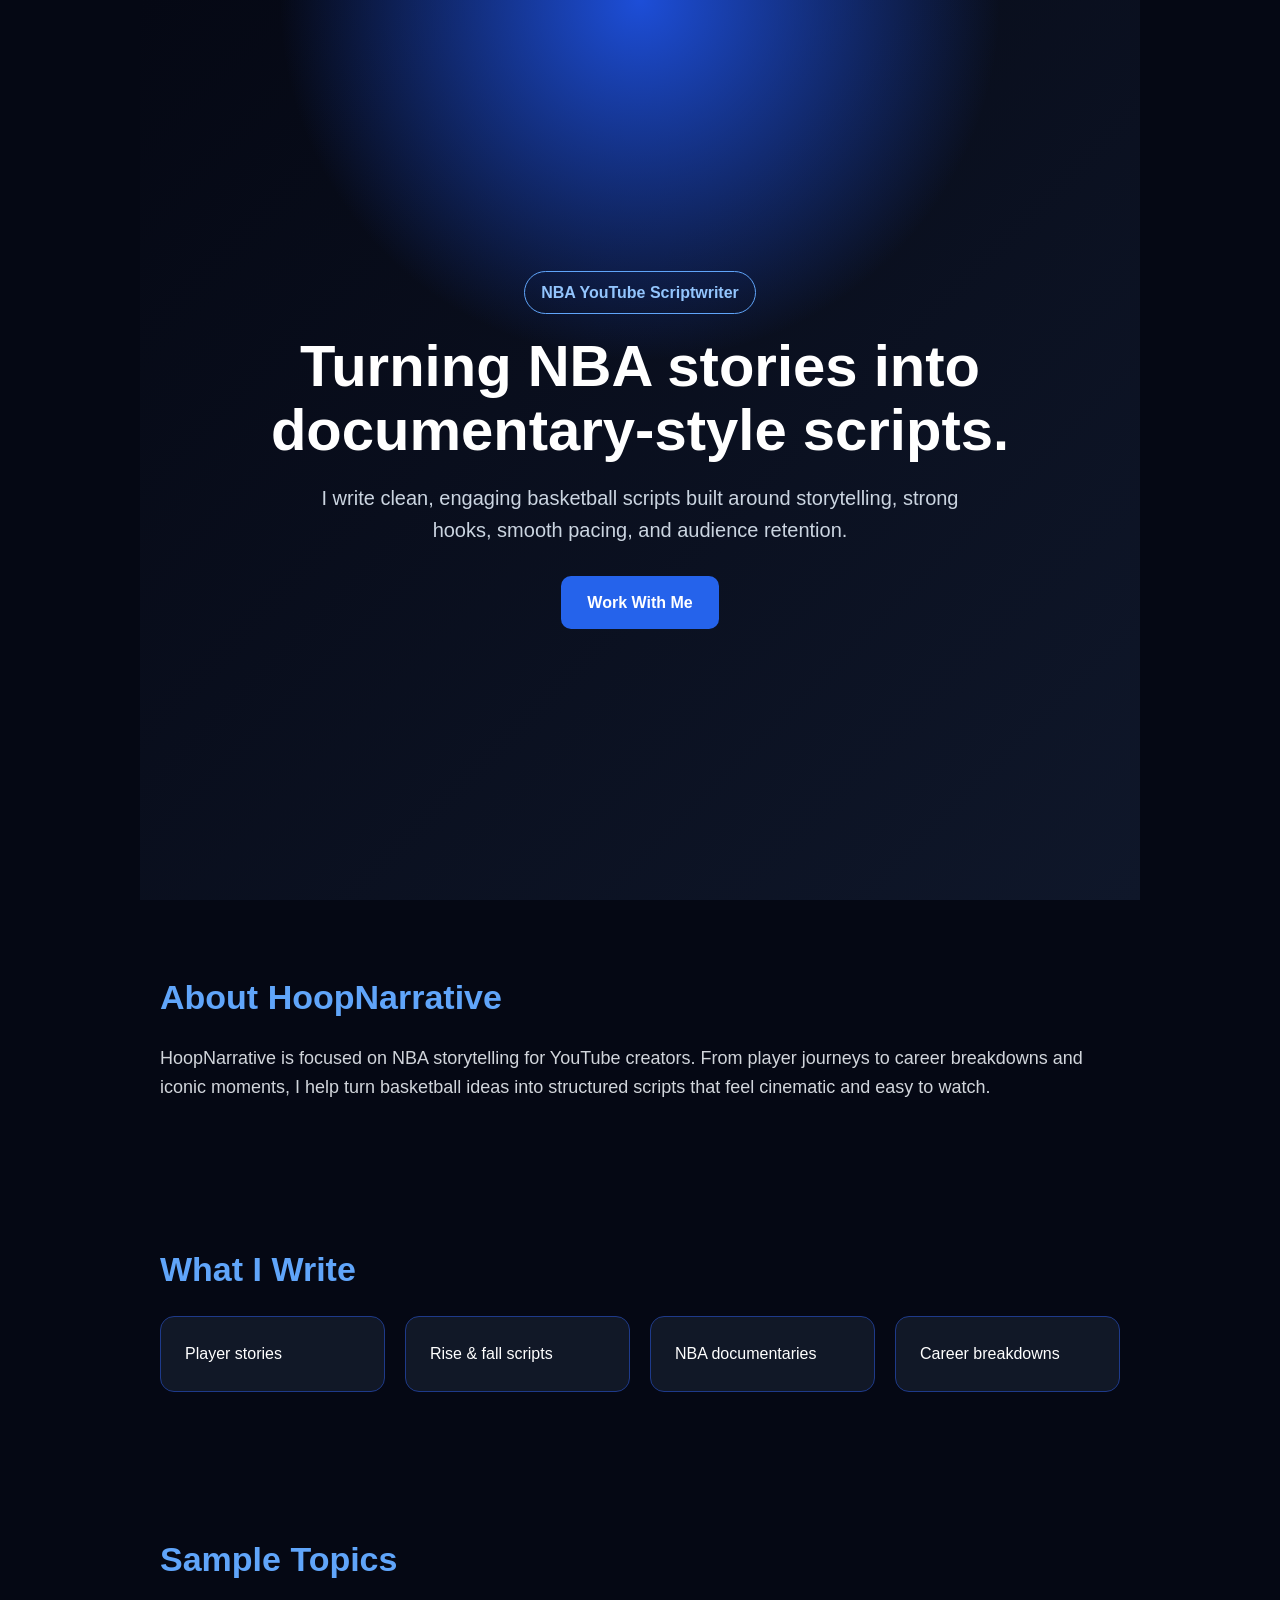
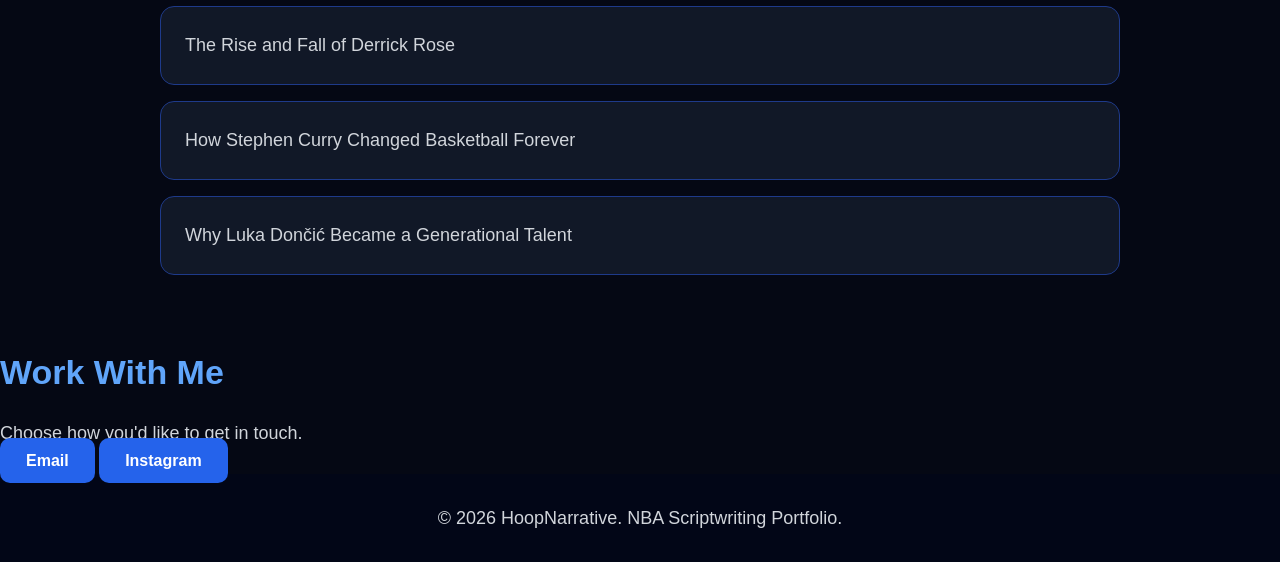
==== index.html @ 50fd82e4 "Update index.html" ====
<!DOCTYPE html>
<html lang="en">
<head>
  <meta charset="UTF-8" />
  <meta name="viewport" content="width=device-width, initial-scale=1.0" />
  <title>HoopNarrative | NBA Scriptwriter</title>
  <link rel="stylesheet" href="style.css" />
</head>
<body>

  <section class="hero">
    <div class="badge">NBA YouTube Scriptwriter</div>
    <h1>Turning NBA stories into documentary-style scripts.</h1>
    <p>
      I write clean, engaging basketball scripts built around storytelling,
      strong hooks, smooth pacing, and audience retention.
    </p>
    <a href="mailto:your-email@gmail.com" class="btn">Work With Me</a>
  </section>

  <section class="about">
    <h2>About HoopNarrative</h2>
    <p>
      HoopNarrative is focused on NBA storytelling for YouTube creators.
      From player journeys to career breakdowns and iconic moments, I help turn
      basketball ideas into structured scripts that feel cinematic and easy to watch.
    </p>
  </section>

  <section>
    <h2>What I Write</h2>
    <div class="grid">
      <div class="card">Player stories</div>
      <div class="card">Rise & fall scripts</div>
      <div class="card">NBA documentaries</div>
      <div class="card">Career breakdowns</div>
    </div>
  </section>

  <section>
    <h2>Sample Topics</h2>
    <div class="samples">
      <p>The Rise and Fall of Derrick Rose</p>
      <p>How Stephen Curry Changed Basketball Forever</p>
      <p>Why Luka Dončić Became a Generational Talent</p>
    </div>
  </section>

  <h2 id="contact">Work With Me</h2>
<p>Choose how you'd like to get in touch.</p>

<div class="contact-buttons">
    <a href="mailto:YOUR_EMAIL@gmail.com" class="btn">Email</a>
    <a href="https://instagram.com/YOURUSERNAME" target="_blank" class="btn secondary">Instagram</a>
</div>

  <footer>
    <p>© 2026 HoopNarrative. NBA Scriptwriting Portfolio.</p>
  </footer>

</body>
</html>
---- style.css ----
* {
  margin: 0;
  padding: 0;
  box-sizing: border-box;
}

body {
  font-family: Arial, sans-serif;
  background: #050814;
  color: white;
  line-height: 1.6;
}

.hero {
  min-height: 100vh;
  padding: 80px 20px;
  display: flex;
  flex-direction: column;
  justify-content: center;
  align-items: center;
  text-align: center;
  background:
    radial-gradient(circle at top, #1d4ed8 0%, transparent 35%),
    linear-gradient(135deg, #050814, #0f172a);
}

.badge {
  padding: 8px 16px;
  border: 1px solid #60a5fa;
  border-radius: 999px;
  color: #93c5fd;
  margin-bottom: 20px;
  font-weight: bold;
}

h1 {
  font-size: 58px;
  max-width: 900px;
  line-height: 1.1;
  margin-bottom: 20px;
}

.hero p {
  max-width: 650px;
  font-size: 20px;
  color: #cbd5e1;
  margin-bottom: 30px;
}

.btn {
  background: #2563eb;
  color: white;
  text-decoration: none;
  padding: 14px 26px;
  border-radius: 10px;
  font-weight: bold;
}

section {
  max-width: 1000px;
  margin: auto;
  padding: 70px 20px;
}

h2 {
  font-size: 34px;
  margin-bottom: 20px;
  color: #60a5fa;
}

p {
  font-size: 18px;
  color: #d1d5db;
}

.grid {
  display: grid;
  grid-template-columns: repeat(auto-fit, minmax(220px, 1fr));
  gap: 20px;
}

.card, .samples p {
  background: #111827;
  border: 1px solid #1e3a8a;
  padding: 24px;
  border-radius: 14px;
}

.samples {
  display: grid;
  gap: 16px;
}

.contact {
  text-align: center;
}

footer {
  text-align: center;
  padding: 30px;
  background: #020617;
}

@media (max-width: 700px) {
  h1 {
    font-size: 38px;
  }

  .hero p {
    font-size: 17px;
  }
}
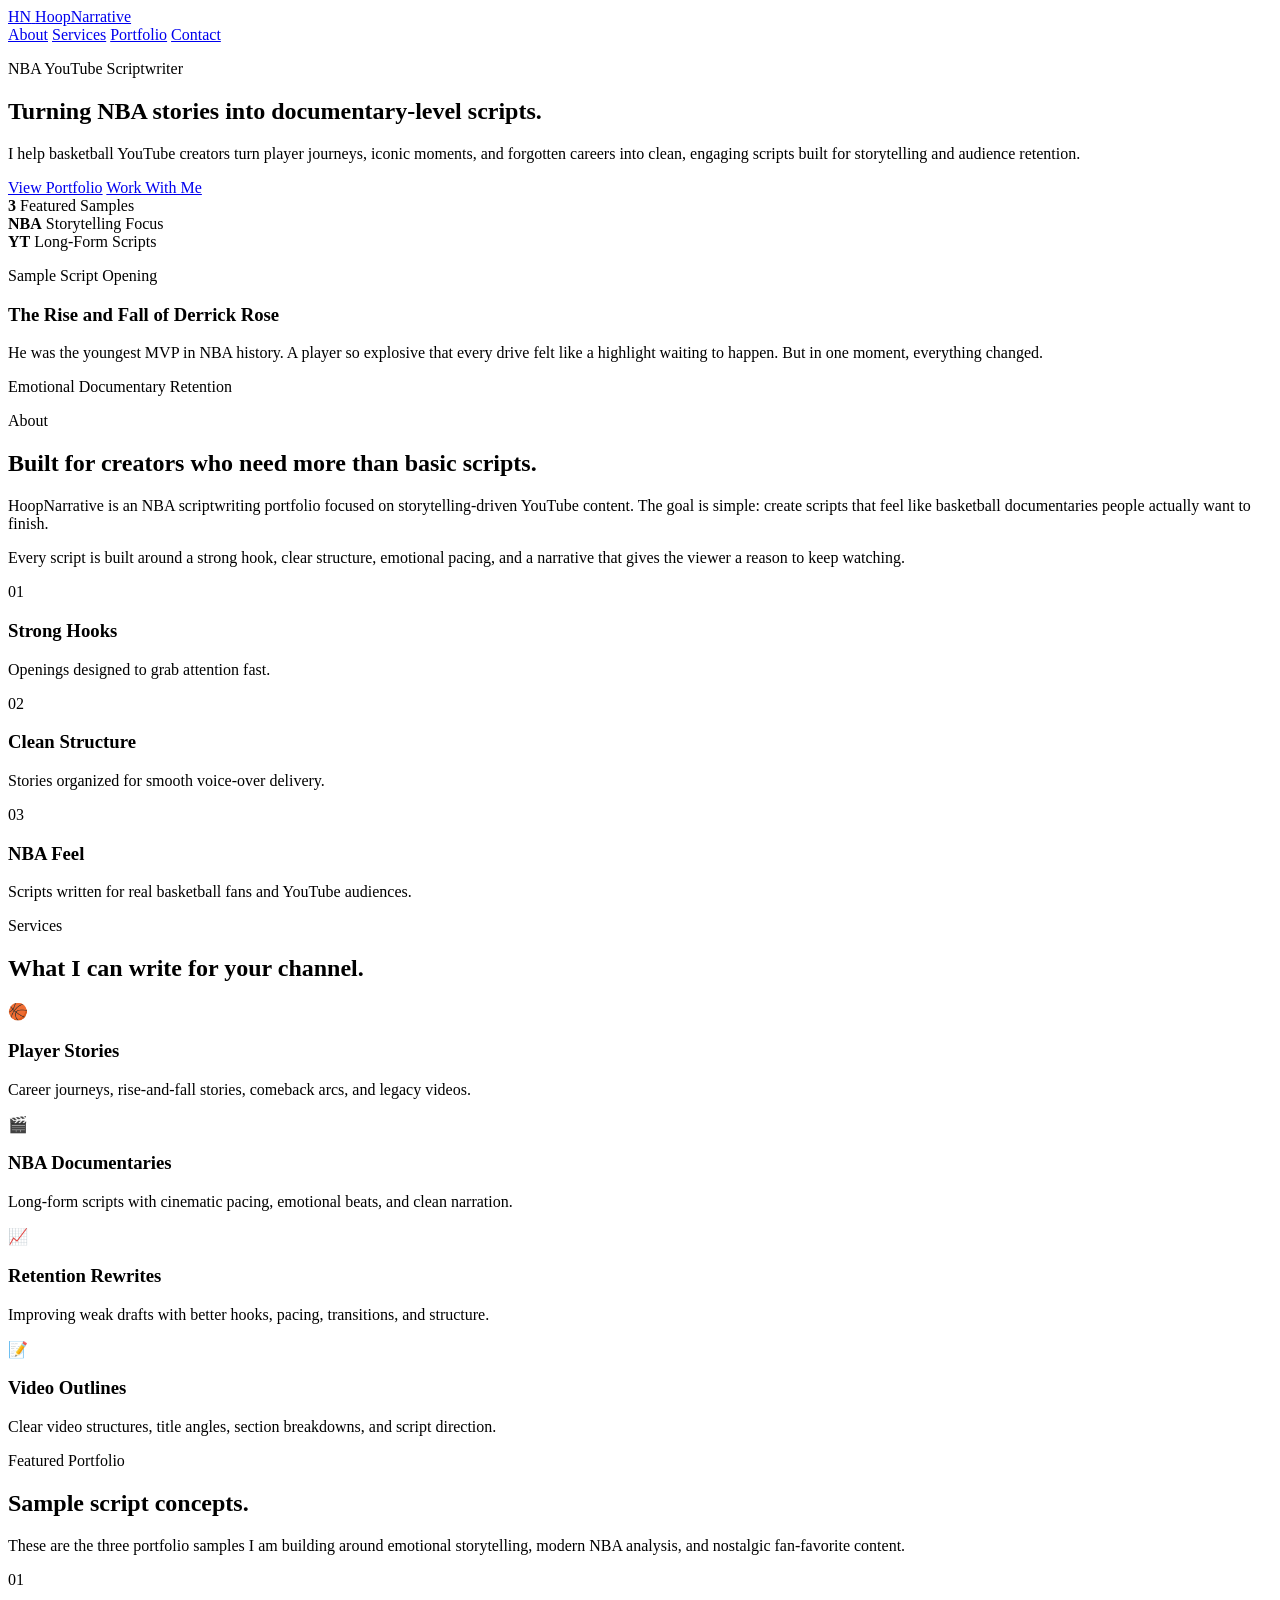
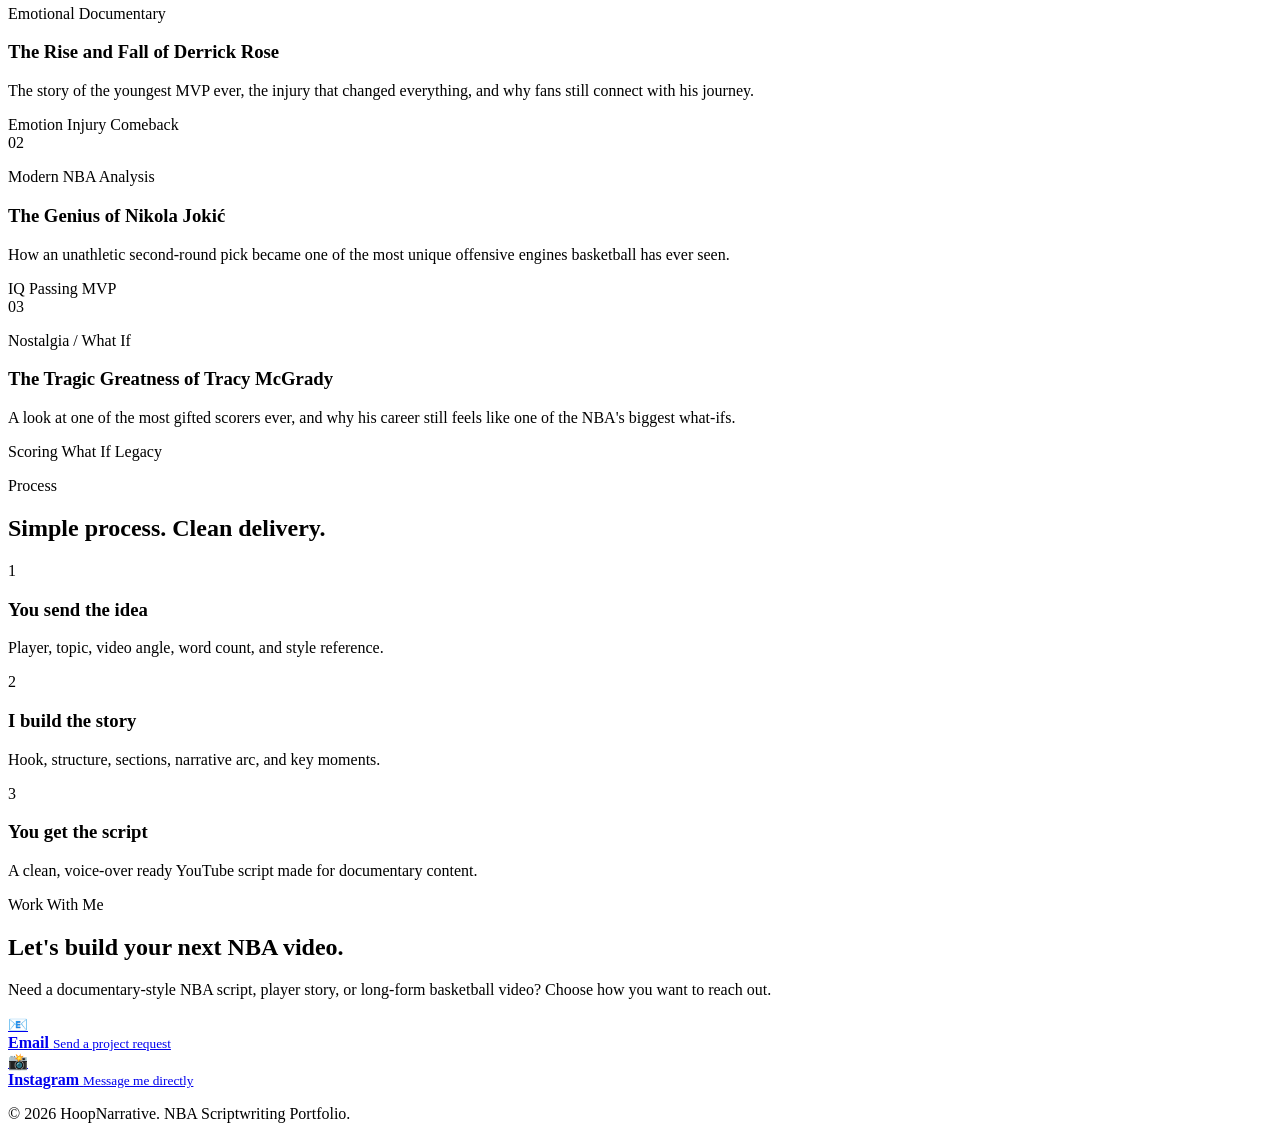
==== commit 14f96d6c: "Update index.html" ====
--- a/index.html
+++ b/index.html
@@ -3,60 +3,311 @@
 <head>
   <meta charset="UTF-8" />
   <meta name="viewport" content="width=device-width, initial-scale=1.0" />
+
   <title>HoopNarrative | NBA Scriptwriter</title>
+  <meta name="description" content="NBA scriptwriter focused on storytelling-driven YouTube videos, documentary scripts, player stories, and high-retention basketball content." />
+
   <link rel="stylesheet" href="style.css" />
 </head>
+
 <body>
-
-  <section class="hero">
-    <div class="badge">NBA YouTube Scriptwriter</div>
-    <h1>Turning NBA stories into documentary-style scripts.</h1>
-    <p>
-      I write clean, engaging basketball scripts built around storytelling,
-      strong hooks, smooth pacing, and audience retention.
-    </p>
-    <a href="mailto:your-email@gmail.com" class="btn">Work With Me</a>
-  </section>
-
-  <section class="about">
-    <h2>About HoopNarrative</h2>
-    <p>
-      HoopNarrative is focused on NBA storytelling for YouTube creators.
-      From player journeys to career breakdowns and iconic moments, I help turn
-      basketball ideas into structured scripts that feel cinematic and easy to watch.
-    </p>
-  </section>
-
-  <section>
-    <h2>What I Write</h2>
-    <div class="grid">
-      <div class="card">Player stories</div>
-      <div class="card">Rise & fall scripts</div>
-      <div class="card">NBA documentaries</div>
-      <div class="card">Career breakdowns</div>
+  <div class="site-bg"></div>
+
+  <nav class="navbar">
+    <a href="#" class="logo">
+      <span class="logo-mark">HN</span>
+      <span>HoopNarrative</span>
+    </a>
+
+    <div class="nav-links">
+      <a href="#about">About</a>
+      <a href="#services">Services</a>
+      <a href="#portfolio">Portfolio</a>
+      <a href="#contact">Contact</a>
     </div>
-  </section>
-
-  <section>
-    <h2>Sample Topics</h2>
-    <div class="samples">
-      <p>The Rise and Fall of Derrick Rose</p>
-      <p>How Stephen Curry Changed Basketball Forever</p>
-      <p>Why Luka Dončić Became a Generational Talent</p>
-    </div>
-  </section>
-
-  <h2 id="contact">Work With Me</h2>
-<p>Choose how you'd like to get in touch.</p>
-
-<div class="contact-buttons">
-    <a href="mailto:YOUR_EMAIL@gmail.com" class="btn">Email</a>
-    <a href="https://instagram.com/YOURUSERNAME" target="_blank" class="btn secondary">Instagram</a>
-</div>
+  </nav>
+
+  <main>
+    <!-- HERO -->
+    <section class="hero">
+      <div class="hero-content reveal">
+        <p class="eyebrow">NBA YouTube Scriptwriter</p>
+
+        <h1>
+          Turning NBA stories into
+          <span>documentary-level scripts.</span>
+        </h1>
+
+        <p class="hero-text">
+          I help basketball YouTube creators turn player journeys, iconic moments,
+          and forgotten careers into clean, engaging scripts built for storytelling
+          and audience retention.
+        </p>
+
+        <div class="hero-buttons">
+          <a href="#portfolio" class="btn primary">View Portfolio</a>
+          <a href="#contact" class="btn secondary">Work With Me</a>
+        </div>
+
+        <div class="hero-stats">
+          <div>
+            <strong>3</strong>
+            <span>Featured Samples</span>
+          </div>
+          <div>
+            <strong>NBA</strong>
+            <span>Storytelling Focus</span>
+          </div>
+          <div>
+            <strong>YT</strong>
+            <span>Long-Form Scripts</span>
+          </div>
+        </div>
+      </div>
+
+      <div class="hero-card reveal">
+        <div class="script-preview">
+          <div class="preview-top">
+            <span class="dot"></span>
+            <span class="dot"></span>
+            <span class="dot"></span>
+          </div>
+
+          <p class="preview-label">Sample Script Opening</p>
+
+          <h3>The Rise and Fall of Derrick Rose</h3>
+
+          <p>
+            He was the youngest MVP in NBA history. A player so explosive that
+            every drive felt like a highlight waiting to happen. But in one moment,
+            everything changed.
+          </p>
+
+          <div class="preview-tags">
+            <span>Emotional</span>
+            <span>Documentary</span>
+            <span>Retention</span>
+          </div>
+        </div>
+      </div>
+    </section>
+
+    <!-- ABOUT -->
+    <section class="section reveal" id="about">
+      <div class="section-heading">
+        <p class="eyebrow">About</p>
+        <h2>Built for creators who need more than basic scripts.</h2>
+      </div>
+
+      <div class="about-grid">
+        <div class="about-text glass">
+          <p>
+            HoopNarrative is an NBA scriptwriting portfolio focused on storytelling-driven
+            YouTube content. The goal is simple: create scripts that feel like basketball
+            documentaries people actually want to finish.
+          </p>
+
+          <p>
+            Every script is built around a strong hook, clear structure, emotional pacing,
+            and a narrative that gives the viewer a reason to keep watching.
+          </p>
+        </div>
+
+        <div class="about-points">
+          <div class="mini-card">
+            <span>01</span>
+            <h3>Strong Hooks</h3>
+            <p>Openings designed to grab attention fast.</p>
+          </div>
+
+          <div class="mini-card">
+            <span>02</span>
+            <h3>Clean Structure</h3>
+            <p>Stories organized for smooth voice-over delivery.</p>
+          </div>
+
+          <div class="mini-card">
+            <span>03</span>
+            <h3>NBA Feel</h3>
+            <p>Scripts written for real basketball fans and YouTube audiences.</p>
+          </div>
+        </div>
+      </div>
+    </section>
+
+    <!-- SERVICES -->
+    <section class="section reveal" id="services">
+      <div class="section-heading center">
+        <p class="eyebrow">Services</p>
+        <h2>What I can write for your channel.</h2>
+      </div>
+
+      <div class="service-grid">
+        <div class="service-card">
+          <div class="icon">🏀</div>
+          <h3>Player Stories</h3>
+          <p>Career journeys, rise-and-fall stories, comeback arcs, and legacy videos.</p>
+        </div>
+
+        <div class="service-card">
+          <div class="icon">🎬</div>
+          <h3>NBA Documentaries</h3>
+          <p>Long-form scripts with cinematic pacing, emotional beats, and clean narration.</p>
+        </div>
+
+        <div class="service-card">
+          <div class="icon">📈</div>
+          <h3>Retention Rewrites</h3>
+          <p>Improving weak drafts with better hooks, pacing, transitions, and structure.</p>
+        </div>
+
+        <div class="service-card">
+          <div class="icon">📝</div>
+          <h3>Video Outlines</h3>
+          <p>Clear video structures, title angles, section breakdowns, and script direction.</p>
+        </div>
+      </div>
+    </section>
+
+    <!-- PORTFOLIO -->
+    <section class="section reveal" id="portfolio">
+      <div class="section-heading center">
+        <p class="eyebrow">Featured Portfolio</p>
+        <h2>Sample script concepts.</h2>
+        <p class="section-subtitle">
+          These are the three portfolio samples I am building around emotional storytelling,
+          modern NBA analysis, and nostalgic fan-favorite content.
+        </p>
+      </div>
+
+      <div class="portfolio-grid">
+        <article class="portfolio-card rose">
+          <div class="card-top">
+            <span>01</span>
+            <p>Emotional Documentary</p>
+          </div>
+
+          <h3>The Rise and Fall of Derrick Rose</h3>
+
+          <p>
+            The story of the youngest MVP ever, the injury that changed everything,
+            and why fans still connect with his journey.
+          </p>
+
+          <div class="portfolio-tags">
+            <span>Emotion</span>
+            <span>Injury</span>
+            <span>Comeback</span>
+          </div>
+        </article>
+
+        <article class="portfolio-card jokic">
+          <div class="card-top">
+            <span>02</span>
+            <p>Modern NBA Analysis</p>
+          </div>
+
+          <h3>The Genius of Nikola Jokić</h3>
+
+          <p>
+            How an unathletic second-round pick became one of the most unique
+            offensive engines basketball has ever seen.
+          </p>
+
+          <div class="portfolio-tags">
+            <span>IQ</span>
+            <span>Passing</span>
+            <span>MVP</span>
+          </div>
+        </article>
+
+        <article class="portfolio-card tmac">
+          <div class="card-top">
+            <span>03</span>
+            <p>Nostalgia / What If</p>
+          </div>
+
+          <h3>The Tragic Greatness of Tracy McGrady</h3>
+
+          <p>
+            A look at one of the most gifted scorers ever, and why his career still feels
+            like one of the NBA's biggest what-ifs.
+          </p>
+
+          <div class="portfolio-tags">
+            <span>Scoring</span>
+            <span>What If</span>
+            <span>Legacy</span>
+          </div>
+        </article>
+      </div>
+    </section>
+
+    <!-- PROCESS -->
+    <section class="section reveal">
+      <div class="section-heading center">
+        <p class="eyebrow">Process</p>
+        <h2>Simple process. Clean delivery.</h2>
+      </div>
+
+      <div class="process">
+        <div class="process-step">
+          <span>1</span>
+          <h3>You send the idea</h3>
+          <p>Player, topic, video angle, word count, and style reference.</p>
+        </div>
+
+        <div class="process-step">
+          <span>2</span>
+          <h3>I build the story</h3>
+          <p>Hook, structure, sections, narrative arc, and key moments.</p>
+        </div>
+
+        <div class="process-step">
+          <span>3</span>
+          <h3>You get the script</h3>
+          <p>A clean, voice-over ready YouTube script made for documentary content.</p>
+        </div>
+      </div>
+    </section>
+
+    <!-- CONTACT -->
+    <section class="section contact-section reveal" id="contact">
+      <div class="contact-box">
+        <p class="eyebrow">Work With Me</p>
+
+        <h2>Let's build your next NBA video.</h2>
+
+        <p>
+          Need a documentary-style NBA script, player story, or long-form basketball video?
+          Choose how you want to reach out.
+        </p>
+
+        <div class="contact-buttons">
+          <a href="mailto:YOUR_EMAIL@gmail.com" class="contact-card">
+            <span>📧</span>
+            <div>
+              <strong>Email</strong>
+              <small>Send a project request</small>
+            </div>
+          </a>
+
+          <a href="https://instagram.com/" target="_blank" class="contact-card">
+            <span>📸</span>
+            <div>
+              <strong>Instagram</strong>
+              <small>Message me directly</small>
+            </div>
+          </a>
+        </div>
+      </div>
+    </section>
+  </main>
 
   <footer>
     <p>© 2026 HoopNarrative. NBA Scriptwriting Portfolio.</p>
   </footer>
 
+  <script src="script.js"></script>
 </body>
 </html>
--- a/style.css
+++ b/style.css
@@ -1,112 +1 @@
-* {
-  margin: 0;
-  padding: 0;
-  box-sizing: border-box;
-}
 
-body {
-  font-family: Arial, sans-serif;
-  background: #050814;
-  color: white;
-  line-height: 1.6;
-}
-
-.hero {
-  min-height: 100vh;
-  padding: 80px 20px;
-  display: flex;
-  flex-direction: column;
-  justify-content: center;
-  align-items: center;
-  text-align: center;
-  background:
-    radial-gradient(circle at top, #1d4ed8 0%, transparent 35%),
-    linear-gradient(135deg, #050814, #0f172a);
-}
-
-.badge {
-  padding: 8px 16px;
-  border: 1px solid #60a5fa;
-  border-radius: 999px;
-  color: #93c5fd;
-  margin-bottom: 20px;
-  font-weight: bold;
-}
-
-h1 {
-  font-size: 58px;
-  max-width: 900px;
-  line-height: 1.1;
-  margin-bottom: 20px;
-}
-
-.hero p {
-  max-width: 650px;
-  font-size: 20px;
-  color: #cbd5e1;
-  margin-bottom: 30px;
-}
-
-.btn {
-  background: #2563eb;
-  color: white;
-  text-decoration: none;
-  padding: 14px 26px;
-  border-radius: 10px;
-  font-weight: bold;
-}
-
-section {
-  max-width: 1000px;
-  margin: auto;
-  padding: 70px 20px;
-}
-
-h2 {
-  font-size: 34px;
-  margin-bottom: 20px;
-  color: #60a5fa;
-}
-
-p {
-  font-size: 18px;
-  color: #d1d5db;
-}
-
-.grid {
-  display: grid;
-  grid-template-columns: repeat(auto-fit, minmax(220px, 1fr));
-  gap: 20px;
-}
-
-.card, .samples p {
-  background: #111827;
-  border: 1px solid #1e3a8a;
-  padding: 24px;
-  border-radius: 14px;
-}
-
-.samples {
-  display: grid;
-  gap: 16px;
-}
-
-.contact {
-  text-align: center;
-}
-
-footer {
-  text-align: center;
-  padding: 30px;
-  background: #020617;
-}
-
-@media (max-width: 700px) {
-  h1 {
-    font-size: 38px;
-  }
-
-  .hero p {
-    font-size: 17px;
-  }
-}
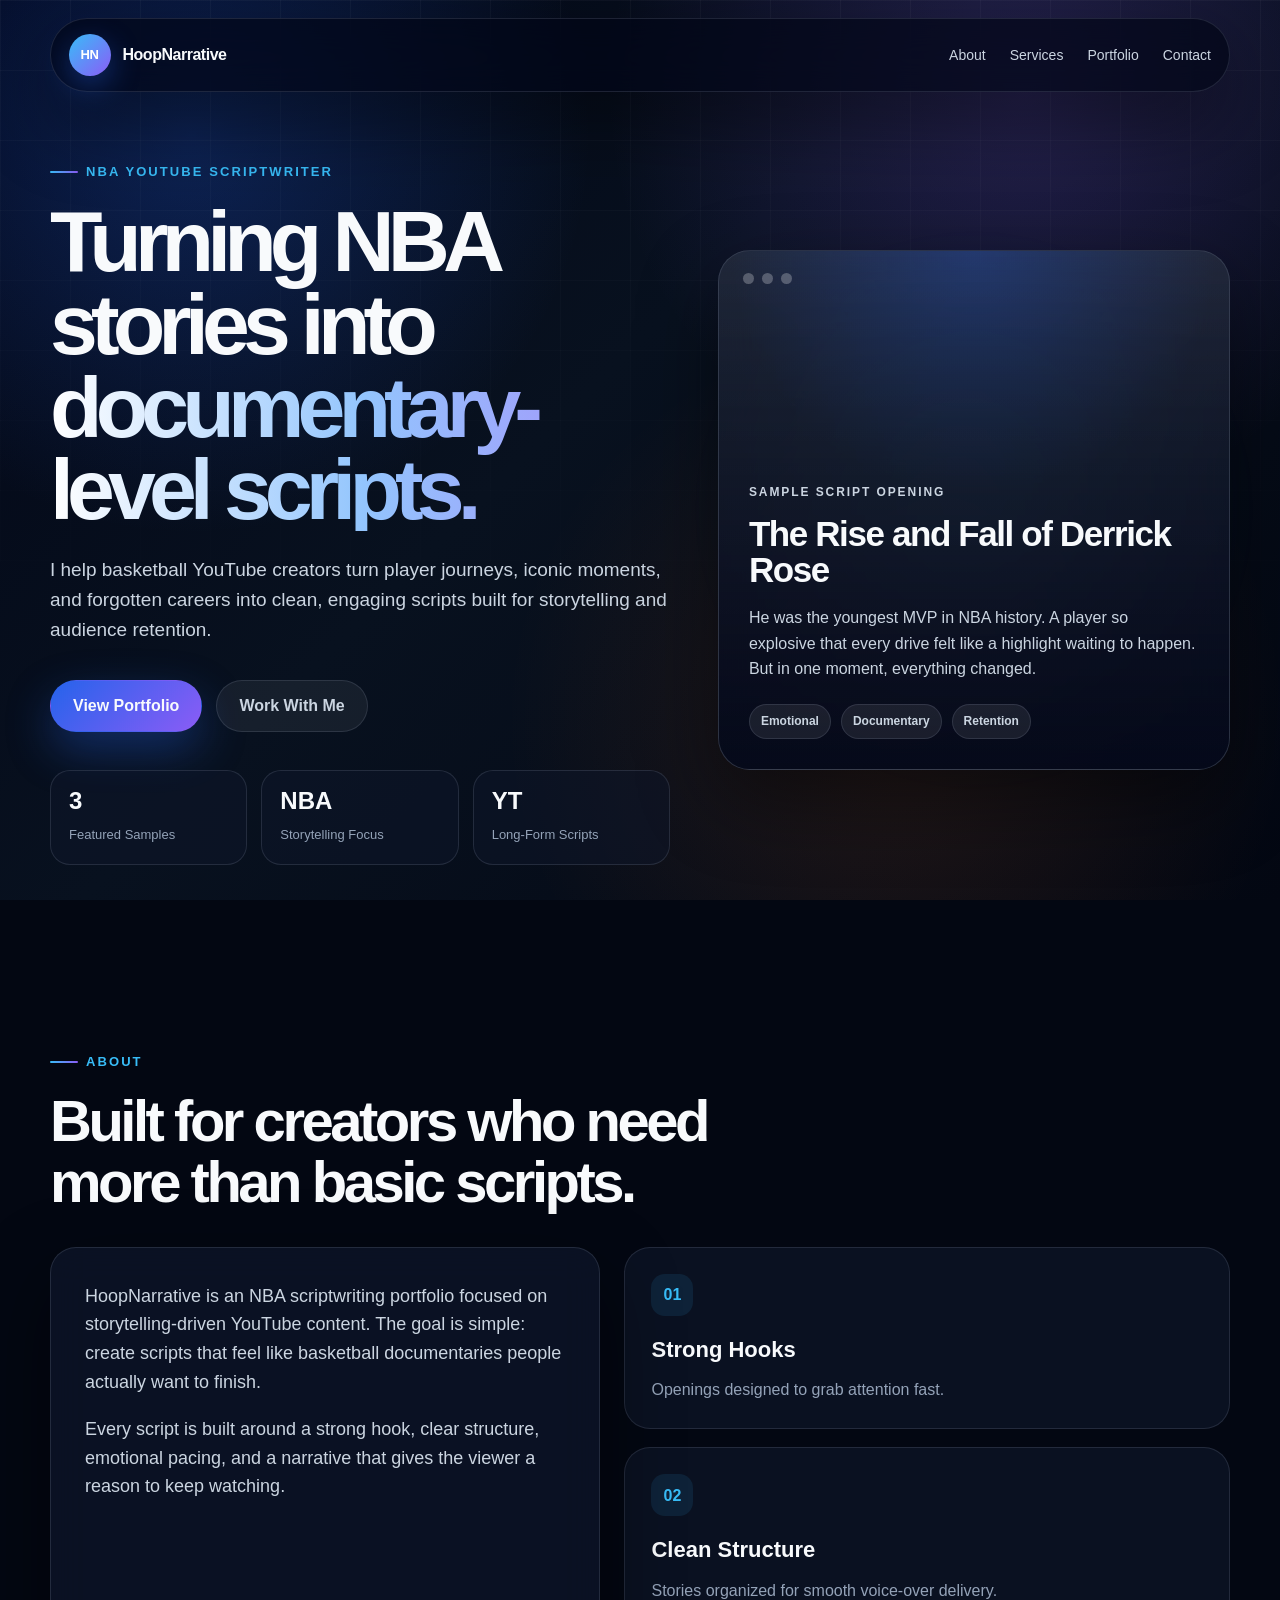
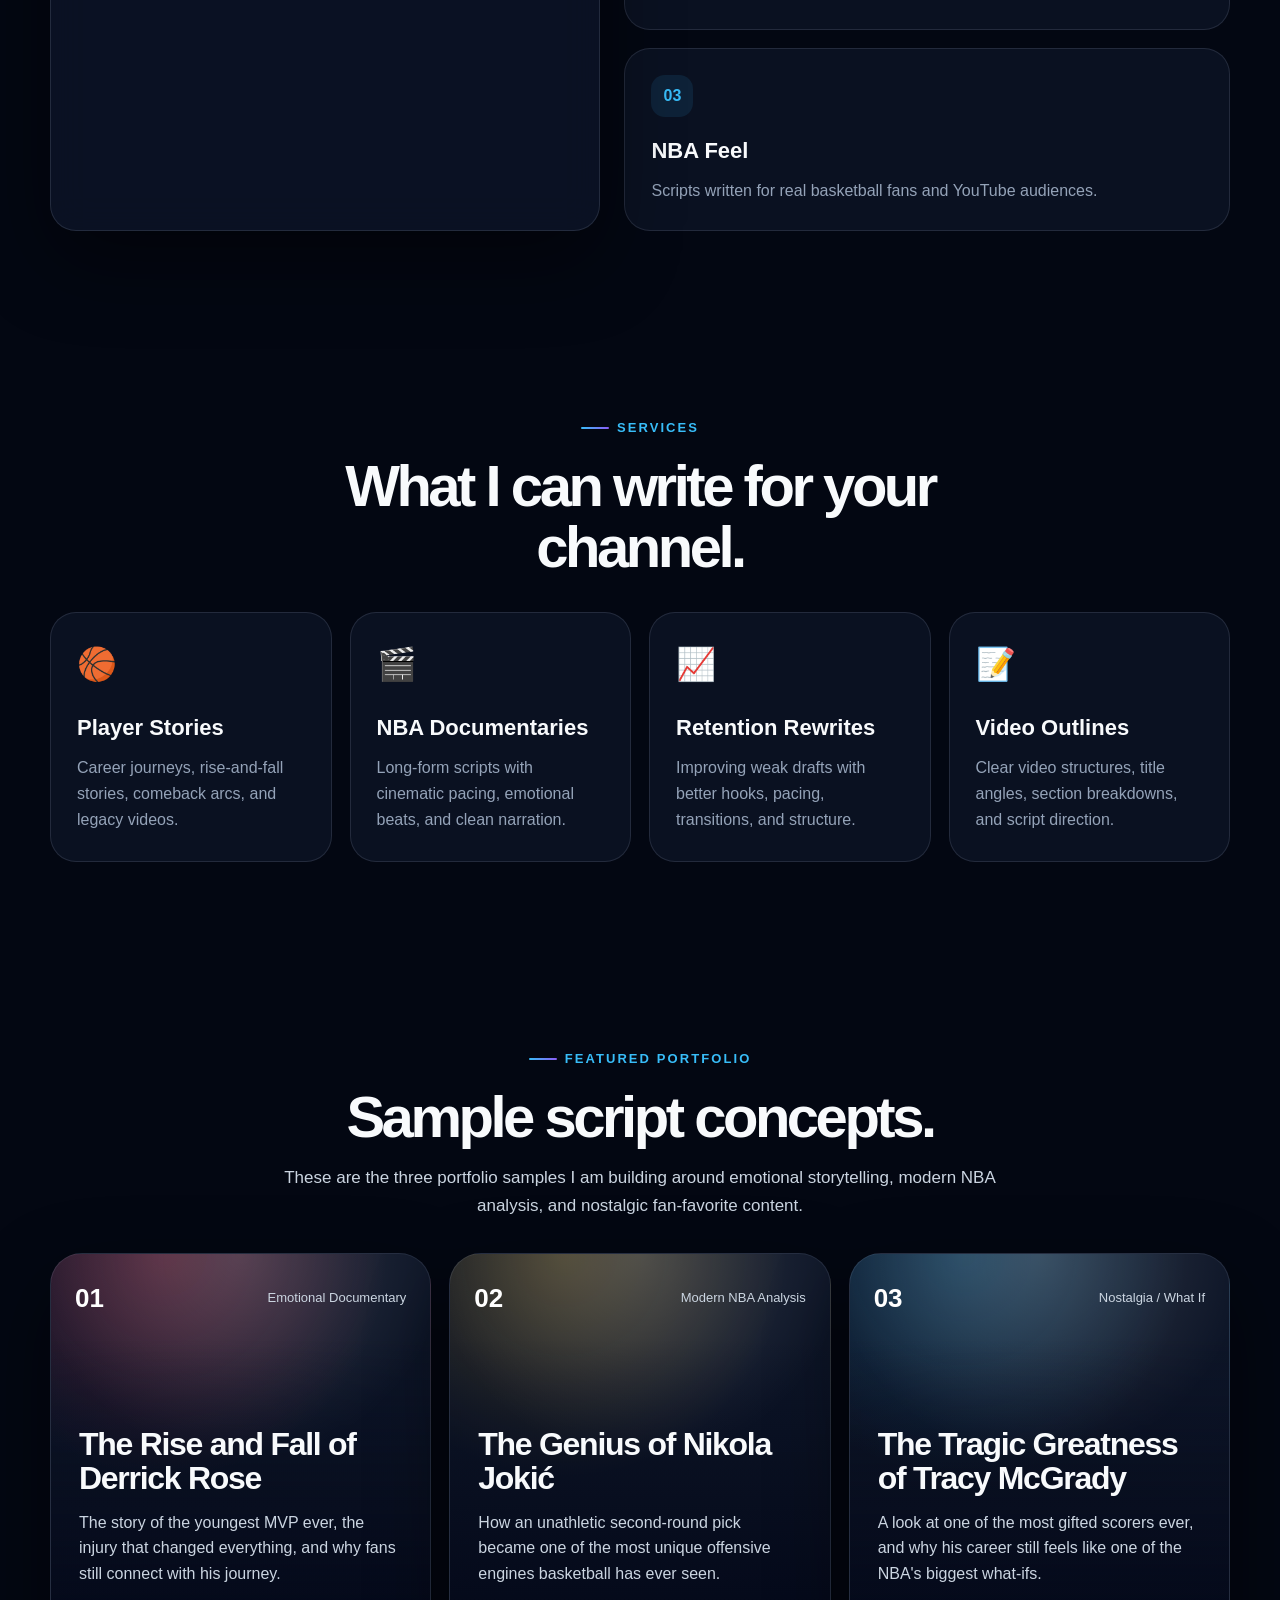
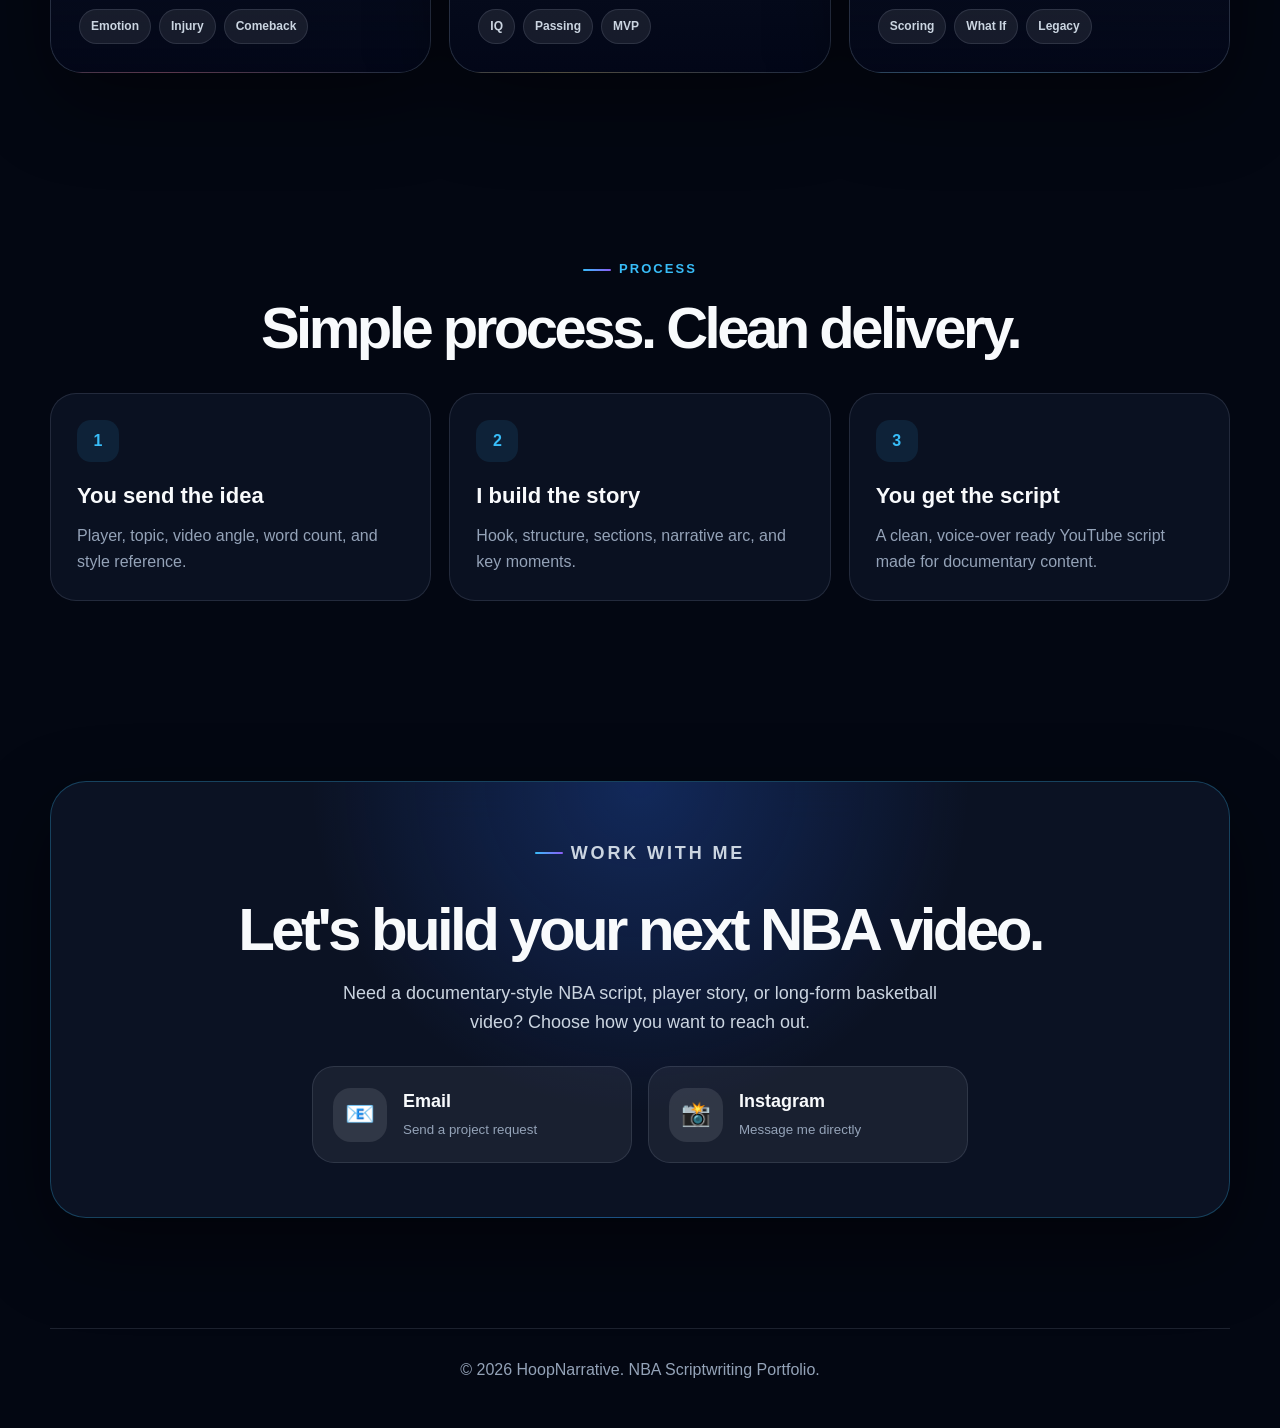
==== commit 0878e021: "Update index.html" ====
--- a/index.html
+++ b/index.html
@@ -284,7 +284,7 @@
         </p>
 
         <div class="contact-buttons">
-          <a href="mailto:YOUR_EMAIL@gmail.com" class="contact-card">
+          <a href="mailto:vaandrianidis@gmail.com" class="contact-card">
             <span>📧</span>
             <div>
               <strong>Email</strong>
--- a/style.css
+++ b/style.css
@@ -1 +1,720 @@
-
+:root {
+  --bg: #030712;
+  --bg-soft: #08111f;
+  --card: rgba(15, 23, 42, 0.72);
+  --card-strong: rgba(15, 23, 42, 0.92);
+  --border: rgba(148, 163, 184, 0.18);
+  --text: #f8fafc;
+  --muted: #94a3b8;
+  --muted-2: #cbd5e1;
+  --blue: #38bdf8;
+  --blue-strong: #2563eb;
+  --purple: #8b5cf6;
+  --orange: #f97316;
+  --green: #22c55e;
+  --shadow: 0 30px 80px rgba(0, 0, 0, 0.45);
+  --radius: 26px;
+}
+
+* {
+  margin: 0;
+  padding: 0;
+  box-sizing: border-box;
+}
+
+html {
+  scroll-behavior: smooth;
+}
+
+body {
+  font-family: Inter, Arial, Helvetica, sans-serif;
+  background: var(--bg);
+  color: var(--text);
+  line-height: 1.6;
+  overflow-x: hidden;
+}
+
+a {
+  color: inherit;
+  text-decoration: none;
+}
+
+.site-bg {
+  position: fixed;
+  inset: 0;
+  z-index: -2;
+  background:
+    radial-gradient(circle at 15% 15%, rgba(37, 99, 235, 0.28), transparent 30%),
+    radial-gradient(circle at 80% 10%, rgba(139, 92, 246, 0.22), transparent 32%),
+    radial-gradient(circle at 70% 80%, rgba(249, 115, 22, 0.12), transparent 34%),
+    linear-gradient(135deg, #020617 0%, #08111f 45%, #030712 100%);
+}
+
+.site-bg::after {
+  content: "";
+  position: absolute;
+  inset: 0;
+  background-image:
+    linear-gradient(rgba(255,255,255,0.035) 1px, transparent 1px),
+    linear-gradient(90deg, rgba(255,255,255,0.035) 1px, transparent 1px);
+  background-size: 70px 70px;
+  mask-image: linear-gradient(to bottom, black, transparent 75%);
+}
+
+.navbar {
+  width: min(1180px, calc(100% - 32px));
+  height: 74px;
+  position: fixed;
+  top: 18px;
+  left: 50%;
+  transform: translateX(-50%);
+  z-index: 50;
+  display: flex;
+  align-items: center;
+  justify-content: space-between;
+  padding: 0 18px;
+  border: 1px solid var(--border);
+  background: rgba(2, 6, 23, 0.72);
+  backdrop-filter: blur(18px);
+  -webkit-backdrop-filter: blur(18px);
+  border-radius: 999px;
+  box-shadow: var(--shadow);
+}
+
+.logo {
+  display: flex;
+  align-items: center;
+  gap: 12px;
+  font-weight: 800;
+  letter-spacing: -0.03em;
+}
+
+.logo-mark {
+  width: 42px;
+  height: 42px;
+  display: grid;
+  place-items: center;
+  border-radius: 50%;
+  background: linear-gradient(135deg, var(--blue), var(--purple));
+  color: white;
+  font-size: 13px;
+  font-weight: 900;
+  box-shadow: 0 10px 30px rgba(37, 99, 235, 0.4);
+}
+
+.nav-links {
+  display: flex;
+  align-items: center;
+  gap: 24px;
+  color: var(--muted-2);
+  font-size: 14px;
+}
+
+.nav-links a {
+  transition: 0.25s ease;
+}
+
+.nav-links a:hover {
+  color: white;
+}
+
+.hero {
+  min-height: 100vh;
+  width: min(1180px, calc(100% - 32px));
+  margin: 0 auto;
+  padding: 155px 0 90px;
+  display: grid;
+  grid-template-columns: 1.1fr 0.9fr;
+  gap: 42px;
+  align-items: center;
+}
+
+.eyebrow {
+  display: inline-flex;
+  align-items: center;
+  gap: 8px;
+  margin-bottom: 18px;
+  color: var(--blue);
+  font-size: 13px;
+  font-weight: 800;
+  letter-spacing: 0.16em;
+  text-transform: uppercase;
+}
+
+.eyebrow::before {
+  content: "";
+  width: 28px;
+  height: 2px;
+  background: linear-gradient(90deg, var(--blue), var(--purple));
+  border-radius: 99px;
+}
+
+.hero h1 {
+  max-width: 850px;
+  font-size: clamp(46px, 7vw, 86px);
+  line-height: 0.96;
+  letter-spacing: -0.08em;
+  margin-bottom: 24px;
+}
+
+.hero h1 span {
+  display: block;
+  background: linear-gradient(90deg, #ffffff, #93c5fd, #a78bfa);
+  -webkit-background-clip: text;
+  background-clip: text;
+  color: transparent;
+}
+
+.hero-text {
+  max-width: 650px;
+  color: var(--muted-2);
+  font-size: 19px;
+  margin-bottom: 34px;
+}
+
+.hero-buttons {
+  display: flex;
+  gap: 14px;
+  flex-wrap: wrap;
+  margin-bottom: 38px;
+}
+
+.btn {
+  display: inline-flex;
+  align-items: center;
+  justify-content: center;
+  min-height: 52px;
+  padding: 0 22px;
+  border-radius: 999px;
+  font-weight: 800;
+  transition: 0.25s ease;
+  border: 1px solid transparent;
+}
+
+.btn.primary {
+  background: linear-gradient(135deg, var(--blue-strong), var(--purple));
+  box-shadow: 0 18px 45px rgba(37, 99, 235, 0.35);
+}
+
+.btn.primary:hover {
+  transform: translateY(-3px);
+  box-shadow: 0 26px 60px rgba(37, 99, 235, 0.48);
+}
+
+.btn.secondary {
+  background: rgba(255,255,255,0.06);
+  border-color: var(--border);
+  color: var(--muted-2);
+}
+
+.btn.secondary:hover {
+  background: rgba(255,255,255,0.12);
+  color: white;
+  transform: translateY(-3px);
+}
+
+.hero-stats {
+  display: grid;
+  grid-template-columns: repeat(3, minmax(0, 1fr));
+  gap: 14px;
+  max-width: 620px;
+}
+
+.hero-stats div {
+  padding: 18px;
+  border: 1px solid var(--border);
+  border-radius: 20px;
+  background: rgba(15, 23, 42, 0.5);
+}
+
+.hero-stats strong {
+  display: block;
+  font-size: 24px;
+  line-height: 1;
+  margin-bottom: 8px;
+}
+
+.hero-stats span {
+  color: var(--muted);
+  font-size: 13px;
+}
+
+.hero-card {
+  position: relative;
+}
+
+.hero-card::before {
+  content: "";
+  position: absolute;
+  inset: -30px;
+  background: radial-gradient(circle, rgba(56, 189, 248, 0.20), transparent 65%);
+  z-index: -1;
+  filter: blur(20px);
+}
+
+.script-preview {
+  min-height: 520px;
+  display: flex;
+  flex-direction: column;
+  justify-content: flex-end;
+  padding: 30px;
+  border-radius: 32px;
+  border: 1px solid var(--border);
+  background:
+    linear-gradient(180deg, rgba(255,255,255,0.08), rgba(255,255,255,0.02)),
+    rgba(15, 23, 42, 0.72);
+  backdrop-filter: blur(20px);
+  -webkit-backdrop-filter: blur(20px);
+  box-shadow: var(--shadow);
+  overflow: hidden;
+}
+
+.script-preview::before {
+  content: "";
+  position: absolute;
+  inset: 0;
+  background:
+    linear-gradient(to bottom, transparent, rgba(2,6,23,0.82)),
+    radial-gradient(circle at 50% 0%, rgba(37, 99, 235, 0.28), transparent 42%);
+  pointer-events: none;
+}
+
+.script-preview > * {
+  position: relative;
+  z-index: 1;
+}
+
+.preview-top {
+  position: absolute;
+  top: 22px;
+  left: 24px;
+  display: flex;
+  gap: 8px;
+}
+
+.dot {
+  width: 11px;
+  height: 11px;
+  border-radius: 50%;
+  background: rgba(255,255,255,0.25);
+}
+
+.preview-label {
+  color: var(--blue);
+  font-size: 12px;
+  text-transform: uppercase;
+  letter-spacing: 0.16em;
+  font-weight: 800;
+  margin-bottom: 14px;
+}
+
+.script-preview h3 {
+  font-size: 35px;
+  line-height: 1.05;
+  letter-spacing: -0.04em;
+  margin-bottom: 16px;
+}
+
+.script-preview p {
+  color: var(--muted-2);
+}
+
+.preview-tags {
+  display: flex;
+  flex-wrap: wrap;
+  gap: 10px;
+  margin-top: 22px;
+}
+
+.preview-tags span,
+.portfolio-tags span {
+  padding: 7px 11px;
+  border-radius: 999px;
+  background: rgba(255,255,255,0.08);
+  border: 1px solid var(--border);
+  color: var(--muted-2);
+  font-size: 12px;
+  font-weight: 700;
+}
+
+.section {
+  width: min(1180px, calc(100% - 32px));
+  margin: 0 auto;
+  padding: 90px 0;
+}
+
+.section-heading {
+  max-width: 760px;
+  margin-bottom: 34px;
+}
+
+.section-heading.center {
+  text-align: center;
+  margin-left: auto;
+  margin-right: auto;
+}
+
+.section-heading h2 {
+  font-size: clamp(34px, 5vw, 58px);
+  line-height: 1.05;
+  letter-spacing: -0.06em;
+}
+
+.section-subtitle {
+  color: var(--muted-2);
+  font-size: 17px;
+  margin-top: 16px;
+}
+
+.about-grid {
+  display: grid;
+  grid-template-columns: 1fr 1.1fr;
+  gap: 24px;
+  align-items: stretch;
+}
+
+.glass {
+  border: 1px solid var(--border);
+  border-radius: var(--radius);
+  background: var(--card);
+  backdrop-filter: blur(18px);
+  -webkit-backdrop-filter: blur(18px);
+  box-shadow: var(--shadow);
+}
+
+.about-text {
+  padding: 34px;
+}
+
+.about-text p {
+  color: var(--muted-2);
+  font-size: 18px;
+}
+
+.about-text p + p {
+  margin-top: 18px;
+}
+
+.about-points {
+  display: grid;
+  gap: 18px;
+}
+
+.mini-card,
+.service-card,
+.process-step {
+  border: 1px solid var(--border);
+  border-radius: var(--radius);
+  background: rgba(15, 23, 42, 0.68);
+  padding: 26px;
+  transition: 0.25s ease;
+}
+
+.mini-card:hover,
+.service-card:hover,
+.process-step:hover,
+.portfolio-card:hover,
+.contact-card:hover {
+  transform: translateY(-6px);
+  border-color: rgba(56, 189, 248, 0.45);
+}
+
+.mini-card span,
+.process-step span {
+  display: inline-grid;
+  place-items: center;
+  width: 42px;
+  height: 42px;
+  border-radius: 14px;
+  background: rgba(56, 189, 248, 0.1);
+  color: var(--blue);
+  font-weight: 900;
+  margin-bottom: 16px;
+}
+
+.mini-card h3,
+.service-card h3,
+.process-step h3 {
+  font-size: 22px;
+  margin-bottom: 10px;
+}
+
+.mini-card p,
+.service-card p,
+.process-step p {
+  color: var(--muted);
+}
+
+.service-grid {
+  display: grid;
+  grid-template-columns: repeat(4, 1fr);
+  gap: 18px;
+}
+
+.service-card {
+  min-height: 250px;
+}
+
+.icon {
+  font-size: 32px;
+  margin-bottom: 20px;
+}
+
+.portfolio-grid {
+  display: grid;
+  grid-template-columns: repeat(3, 1fr);
+  gap: 18px;
+}
+
+.portfolio-card {
+  min-height: 420px;
+  display: flex;
+  flex-direction: column;
+  justify-content: flex-end;
+  position: relative;
+  overflow: hidden;
+  padding: 28px;
+  border-radius: 32px;
+  border: 1px solid var(--border);
+  background: var(--card-strong);
+  box-shadow: var(--shadow);
+  transition: 0.25s ease;
+}
+
+.portfolio-card::before {
+  content: "";
+  position: absolute;
+  inset: 0;
+  background:
+    linear-gradient(to bottom, transparent 20%, rgba(2,6,23,0.95)),
+    radial-gradient(circle at top, rgba(255,255,255,0.16), transparent 45%);
+  pointer-events: none;
+}
+
+.portfolio-card.rose {
+  background:
+    radial-gradient(circle at 30% 0%, rgba(244, 63, 94, 0.28), transparent 45%),
+    rgba(15, 23, 42, 0.92);
+}
+
+.portfolio-card.jokic {
+  background:
+    radial-gradient(circle at 30% 0%, rgba(251, 191, 36, 0.22), transparent 45%),
+    rgba(15, 23, 42, 0.92);
+}
+
+.portfolio-card.tmac {
+  background:
+    radial-gradient(circle at 30% 0%, rgba(56, 189, 248, 0.24), transparent 45%),
+    rgba(15, 23, 42, 0.92);
+}
+
+.portfolio-card > * {
+  position: relative;
+  z-index: 1;
+}
+
+.card-top {
+  position: absolute;
+  top: 24px;
+  left: 24px;
+  right: 24px;
+  display: flex;
+  justify-content: space-between;
+  align-items: center;
+}
+
+.card-top span {
+  color: white;
+  font-weight: 900;
+  font-size: 26px;
+}
+
+.card-top p {
+  color: var(--muted);
+  font-size: 13px;
+}
+
+.portfolio-card h3 {
+  font-size: 32px;
+  line-height: 1.06;
+  letter-spacing: -0.04em;
+  margin-bottom: 14px;
+}
+
+.portfolio-card p {
+  color: var(--muted-2);
+}
+
+.portfolio-tags {
+  display: flex;
+  gap: 8px;
+  flex-wrap: wrap;
+  margin-top: 22px;
+}
+
+.process {
+  display: grid;
+  grid-template-columns: repeat(3, 1fr);
+  gap: 18px;
+}
+
+.contact-section {
+  padding-bottom: 110px;
+}
+
+.contact-box {
+  text-align: center;
+  padding: 54px 28px;
+  border: 1px solid rgba(56, 189, 248, 0.28);
+  border-radius: 36px;
+  background:
+    radial-gradient(circle at 50% 0%, rgba(37, 99, 235, 0.28), transparent 45%),
+    rgba(15, 23, 42, 0.74);
+  backdrop-filter: blur(20px);
+  -webkit-backdrop-filter: blur(20px);
+  box-shadow: var(--shadow);
+}
+
+.contact-box h2 {
+  font-size: clamp(34px, 5vw, 60px);
+  line-height: 1.05;
+  letter-spacing: -0.06em;
+  margin-bottom: 18px;
+}
+
+.contact-box > p {
+  max-width: 650px;
+  margin: 0 auto 30px;
+  color: var(--muted-2);
+  font-size: 18px;
+}
+
+.contact-buttons {
+  display: grid;
+  grid-template-columns: repeat(2, minmax(220px, 320px));
+  justify-content: center;
+  gap: 16px;
+}
+
+.contact-card {
+  display: flex;
+  align-items: center;
+  gap: 16px;
+  text-align: left;
+  padding: 20px;
+  border-radius: 22px;
+  border: 1px solid var(--border);
+  background: rgba(255,255,255,0.06);
+  transition: 0.25s ease;
+}
+
+.contact-card span {
+  width: 54px;
+  height: 54px;
+  display: grid;
+  place-items: center;
+  border-radius: 18px;
+  background: rgba(255,255,255,0.1);
+  font-size: 24px;
+}
+
+.contact-card strong {
+  display: block;
+  font-size: 18px;
+}
+
+.contact-card small {
+  color: var(--muted);
+}
+
+footer {
+  width: min(1180px, calc(100% - 32px));
+  margin: 0 auto;
+  padding: 28px 0 46px;
+  color: var(--muted);
+  border-top: 1px solid var(--border);
+  text-align: center;
+}
+
+.reveal {
+  opacity: 0;
+  transform: translateY(24px);
+  transition: opacity 0.7s ease, transform 0.7s ease;
+}
+
+.reveal.visible {
+  opacity: 1;
+  transform: translateY(0);
+}
+
+@media (max-width: 980px) {
+  .hero {
+    grid-template-columns: 1fr;
+    padding-top: 135px;
+  }
+
+  .hero-card {
+    max-width: 620px;
+  }
+
+  .about-grid,
+  .portfolio-grid,
+  .process {
+    grid-template-columns: 1fr;
+  }
+
+  .service-grid {
+    grid-template-columns: repeat(2, 1fr);
+  }
+
+  .nav-links {
+    display: none;
+  }
+}
+
+@media (max-width: 620px) {
+  .navbar {
+    top: 12px;
+    width: calc(100% - 20px);
+  }
+
+  .hero {
+    width: calc(100% - 24px);
+    padding-top: 125px;
+  }
+
+  .section {
+    width: calc(100% - 24px);
+    padding: 70px 0;
+  }
+
+  .hero-text {
+    font-size: 17px;
+  }
+
+  .hero-stats {
+    grid-template-columns: 1fr;
+  }
+
+  .script-preview {
+    min-height: 430px;
+    padding: 24px;
+  }
+
+  .script-preview h3 {
+    font-size: 28px;
+  }
+
+  .service-grid {
+    grid-template-columns: 1fr;
+  }
+
+  .contact-buttons {
+    grid-template-columns: 1fr;
+  }
+
+  .contact-card {
+    justify-content: flex-start;
+  }
+}
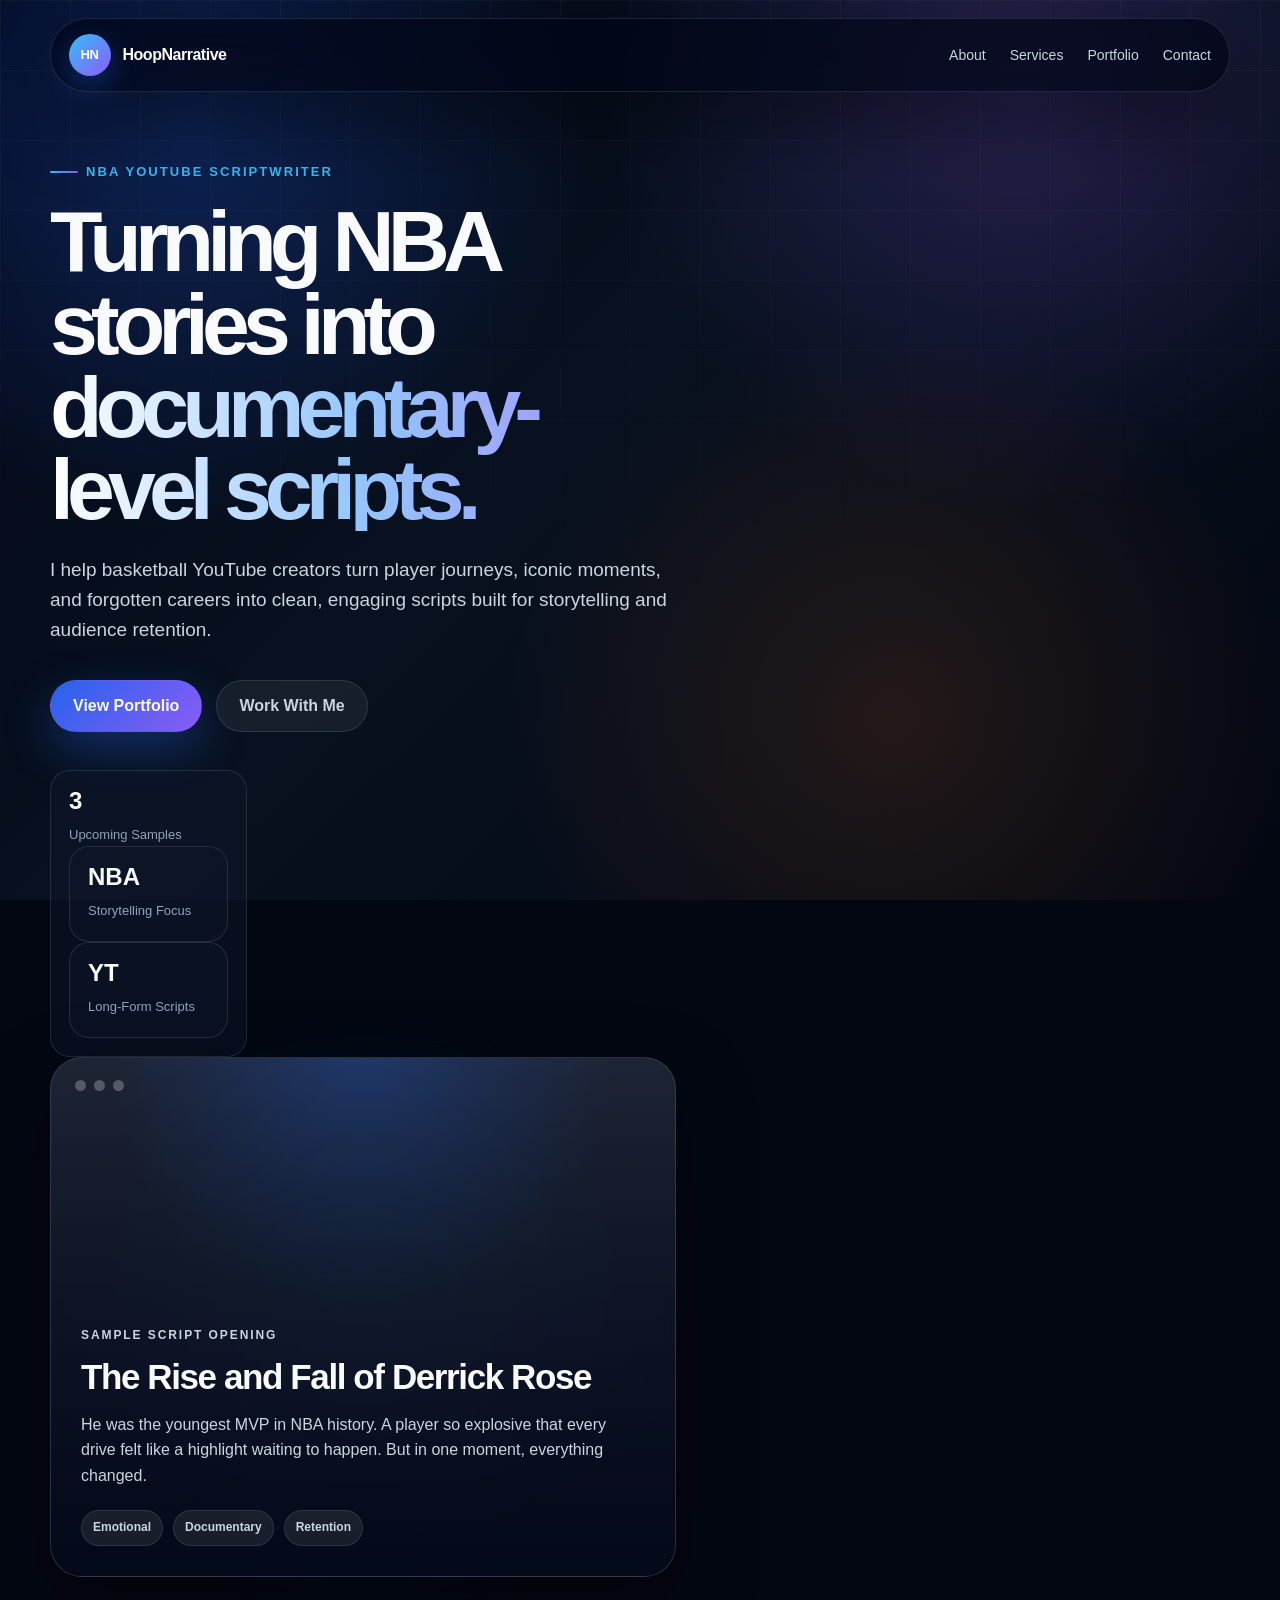
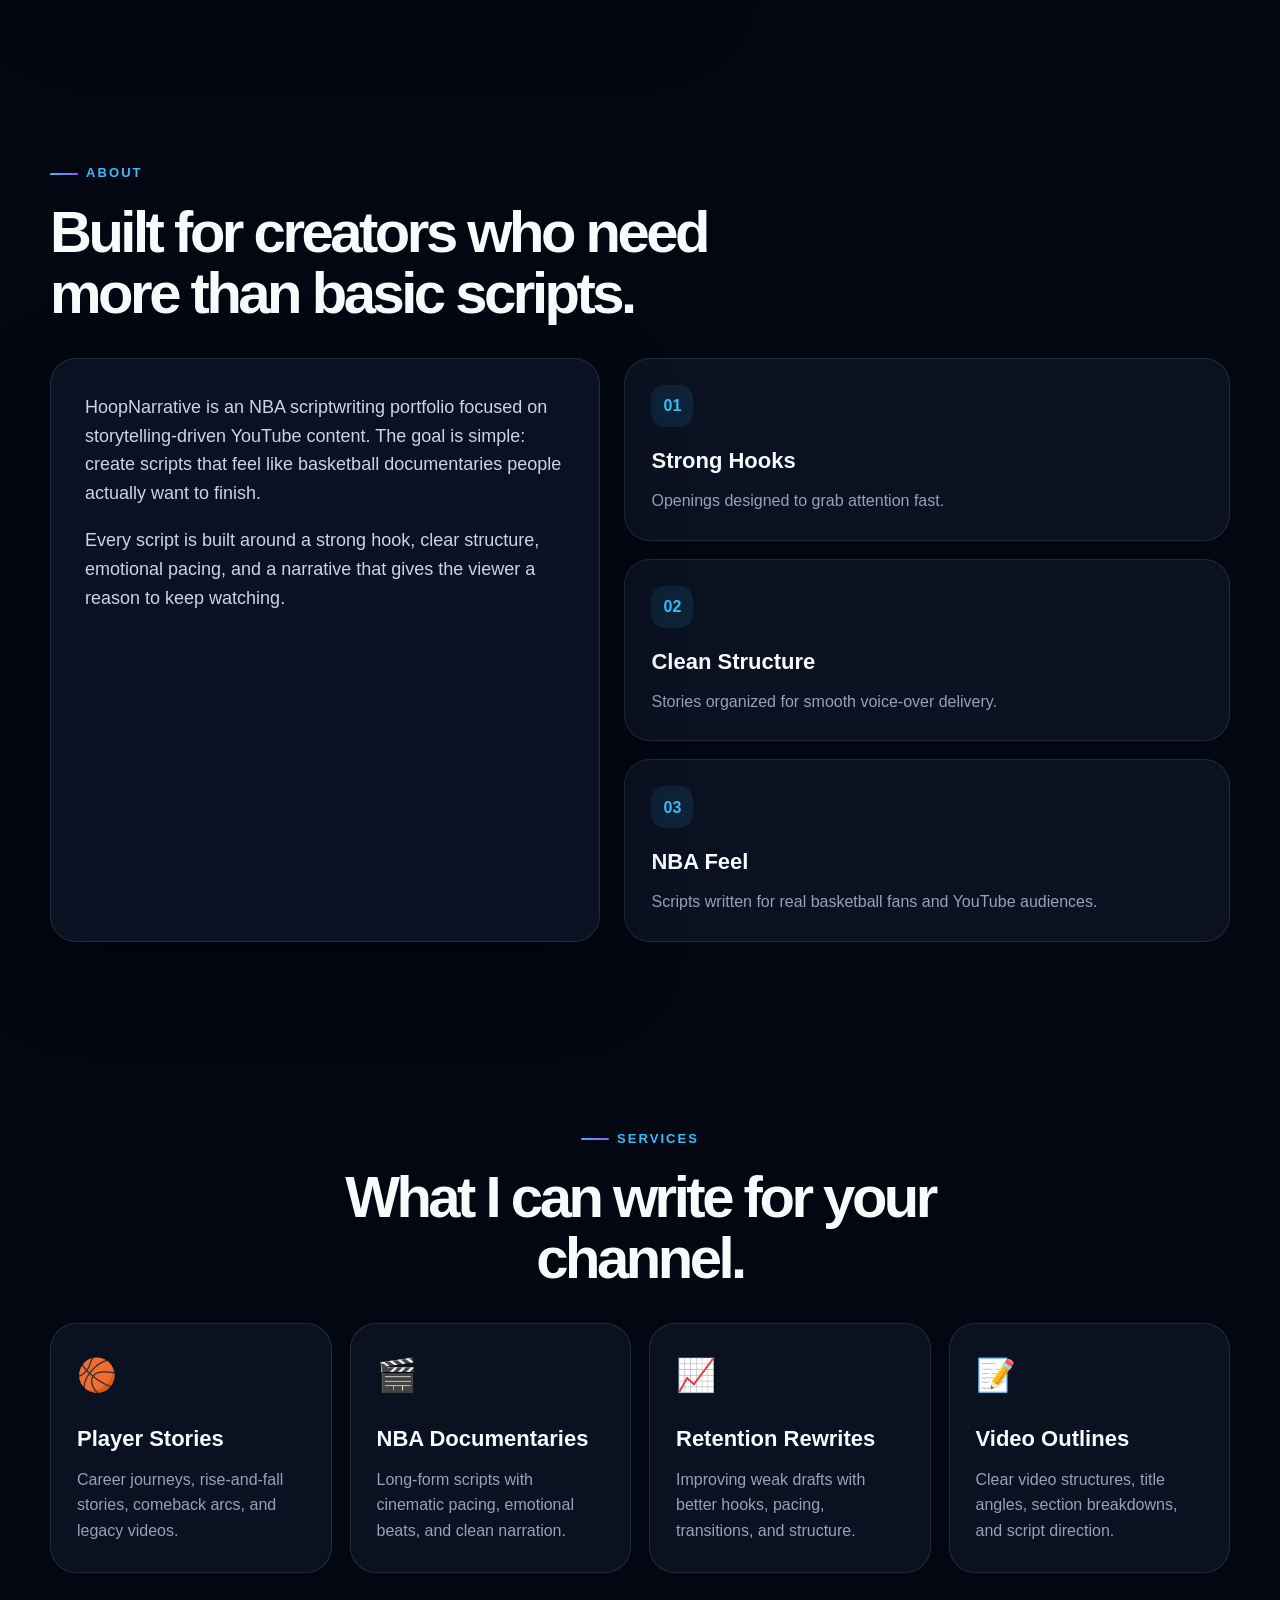
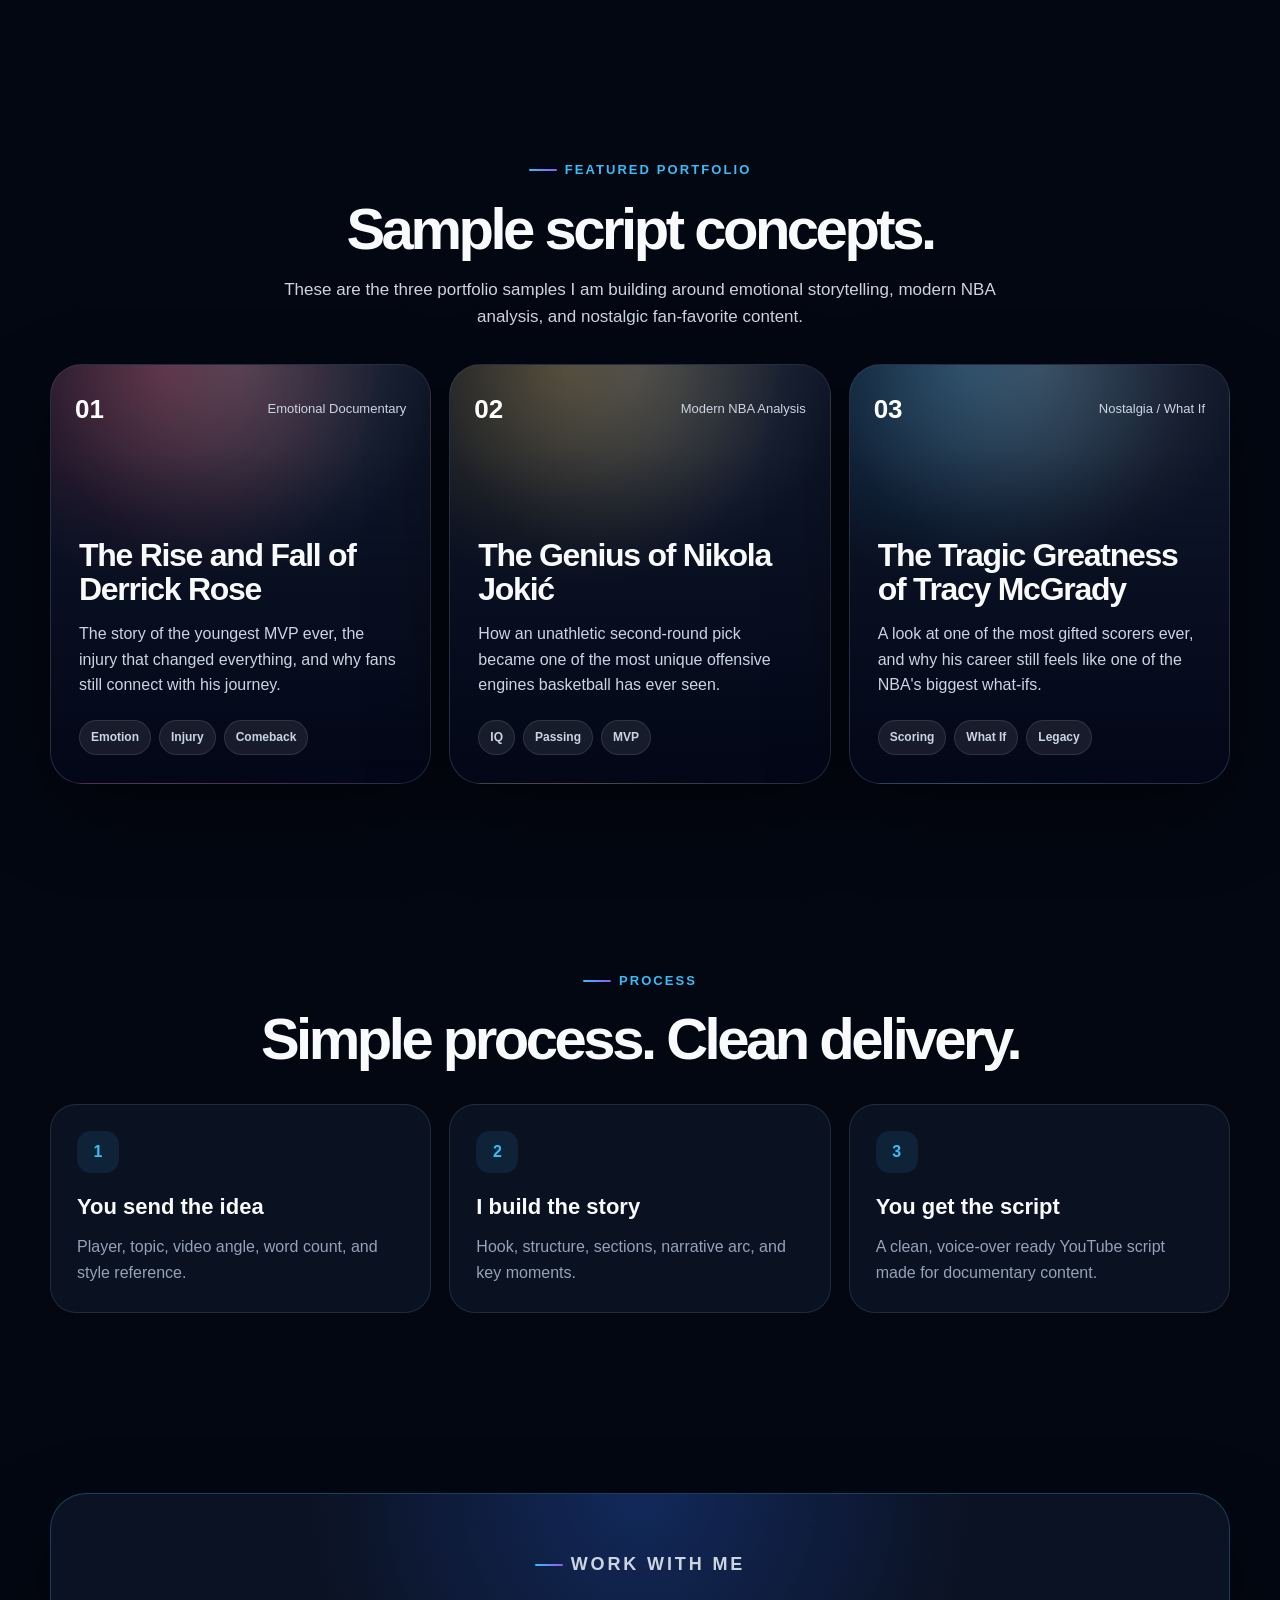
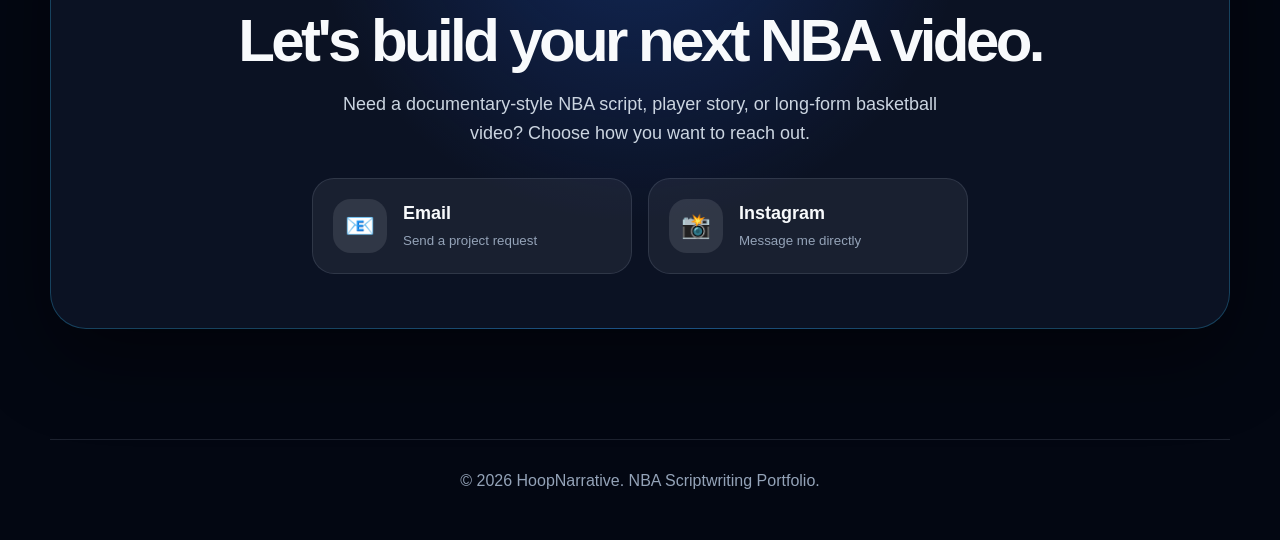
==== commit 2b554fab: "Update index.html" ====
--- a/index.html
+++ b/index.html
@@ -52,9 +52,8 @@
         <div class="hero-stats">
           <div>
             <strong>3</strong>
-            <span>Featured Samples</span>
-          </div>
-          <div>
+<span>Upcoming Samples</span>
+            <div>
             <strong>NBA</strong>
             <span>Storytelling Focus</span>
           </div>
--- a/style.css
+++ b/style.css
@@ -253,6 +253,7 @@
 }
 
 .script-preview {
+  position: relative;
   min-height: 520px;
   display: flex;
   flex-direction: column;
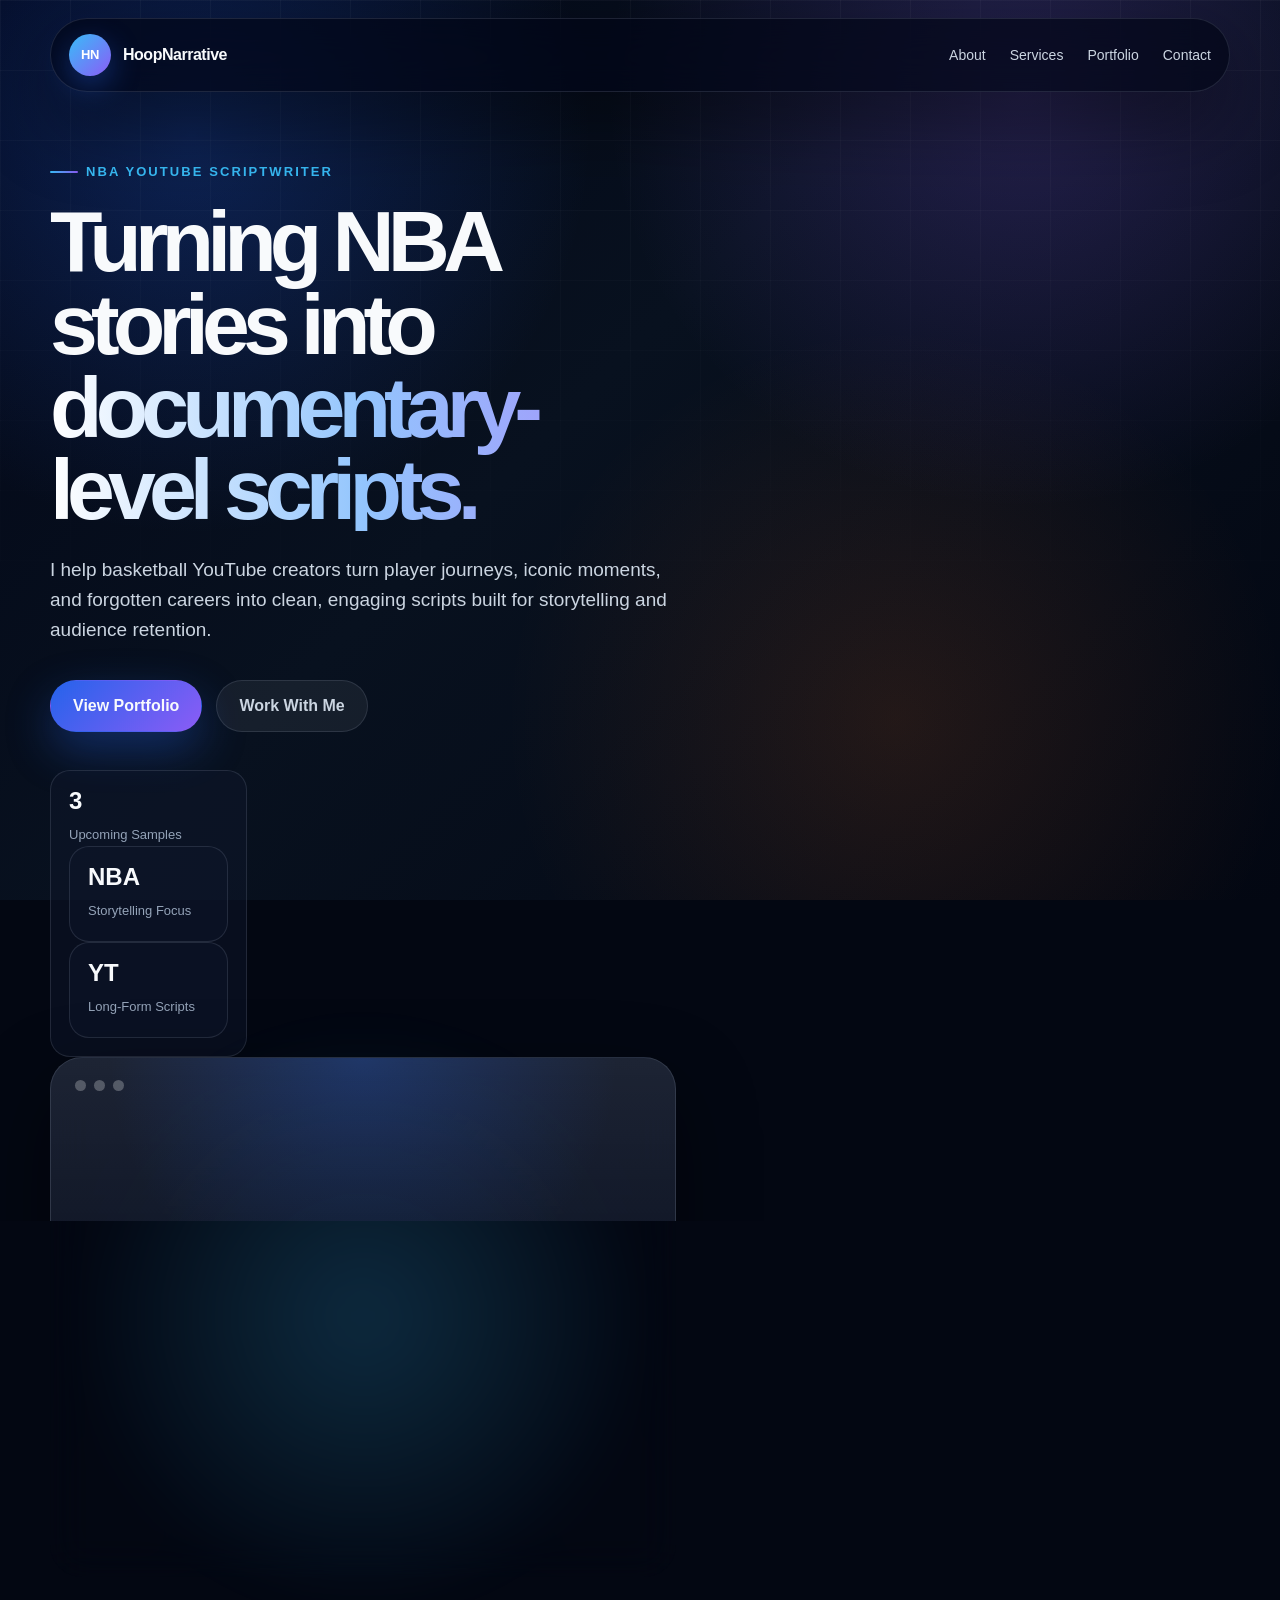
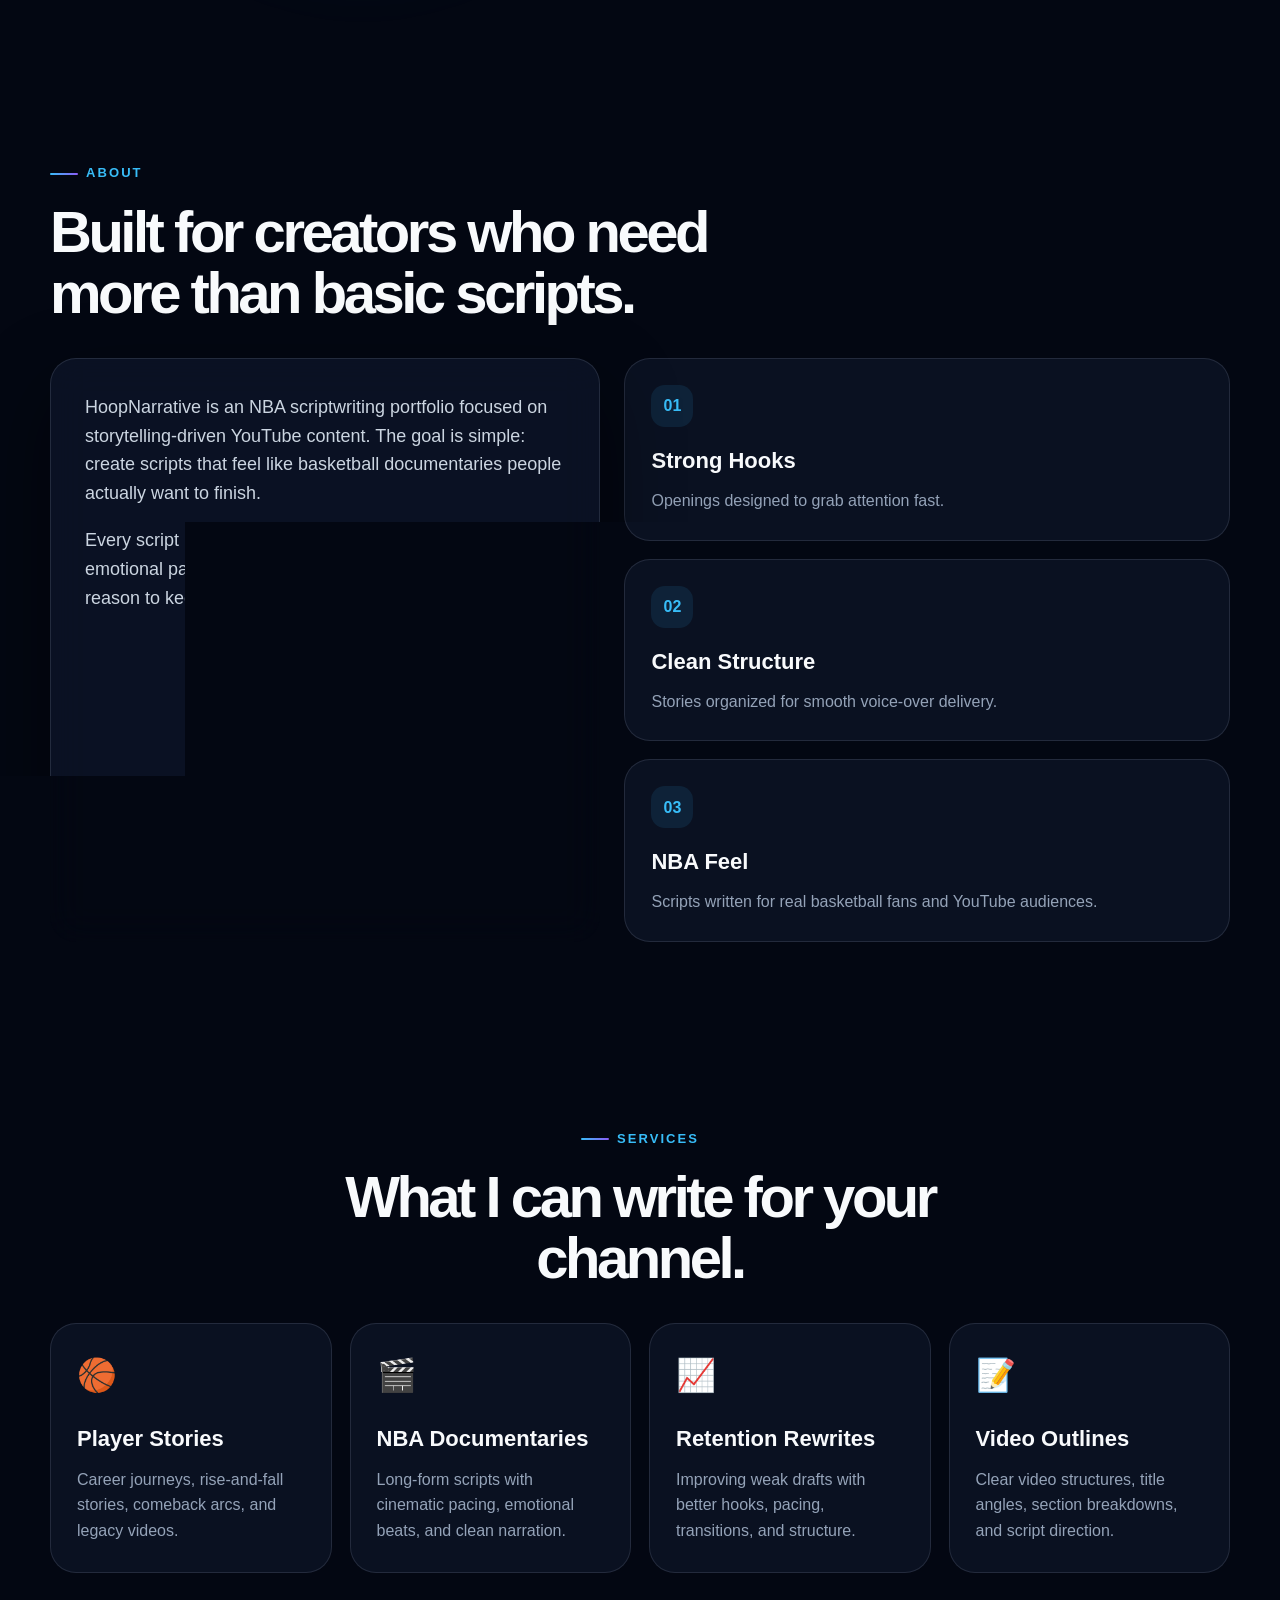
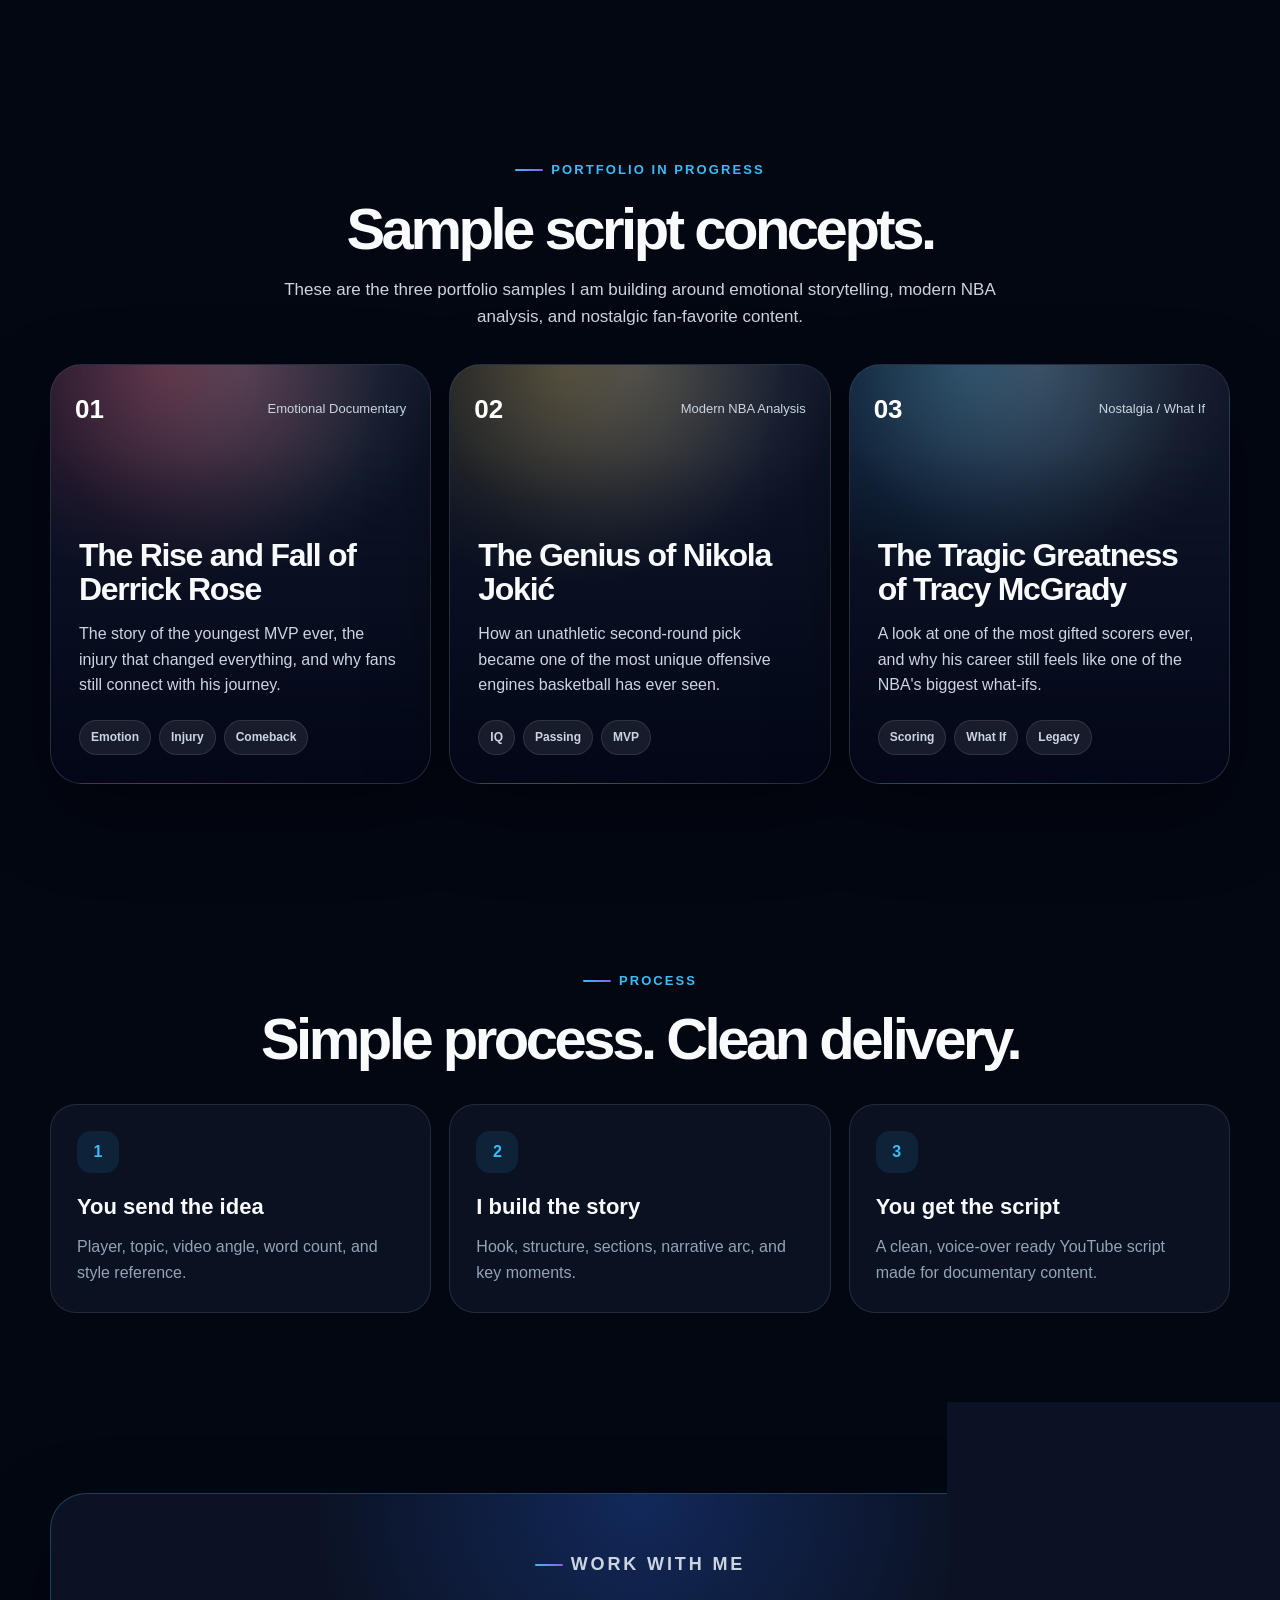
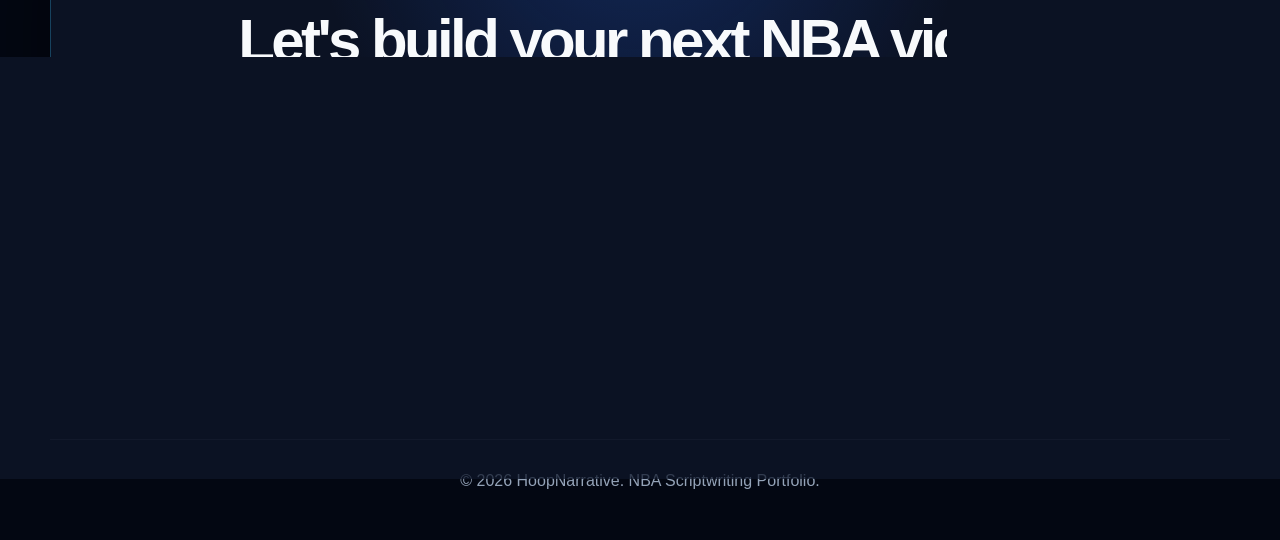
==== commit 454eee68: "Update index.html" ====
--- a/index.html
+++ b/index.html
@@ -171,7 +171,7 @@
     <!-- PORTFOLIO -->
     <section class="section reveal" id="portfolio">
       <div class="section-heading center">
-        <p class="eyebrow">Featured Portfolio</p>
+       <p class="eyebrow">Portfolio In Progress</p>
         <h2>Sample script concepts.</h2>
         <p class="section-subtitle">
           These are the three portfolio samples I am building around emotional storytelling,
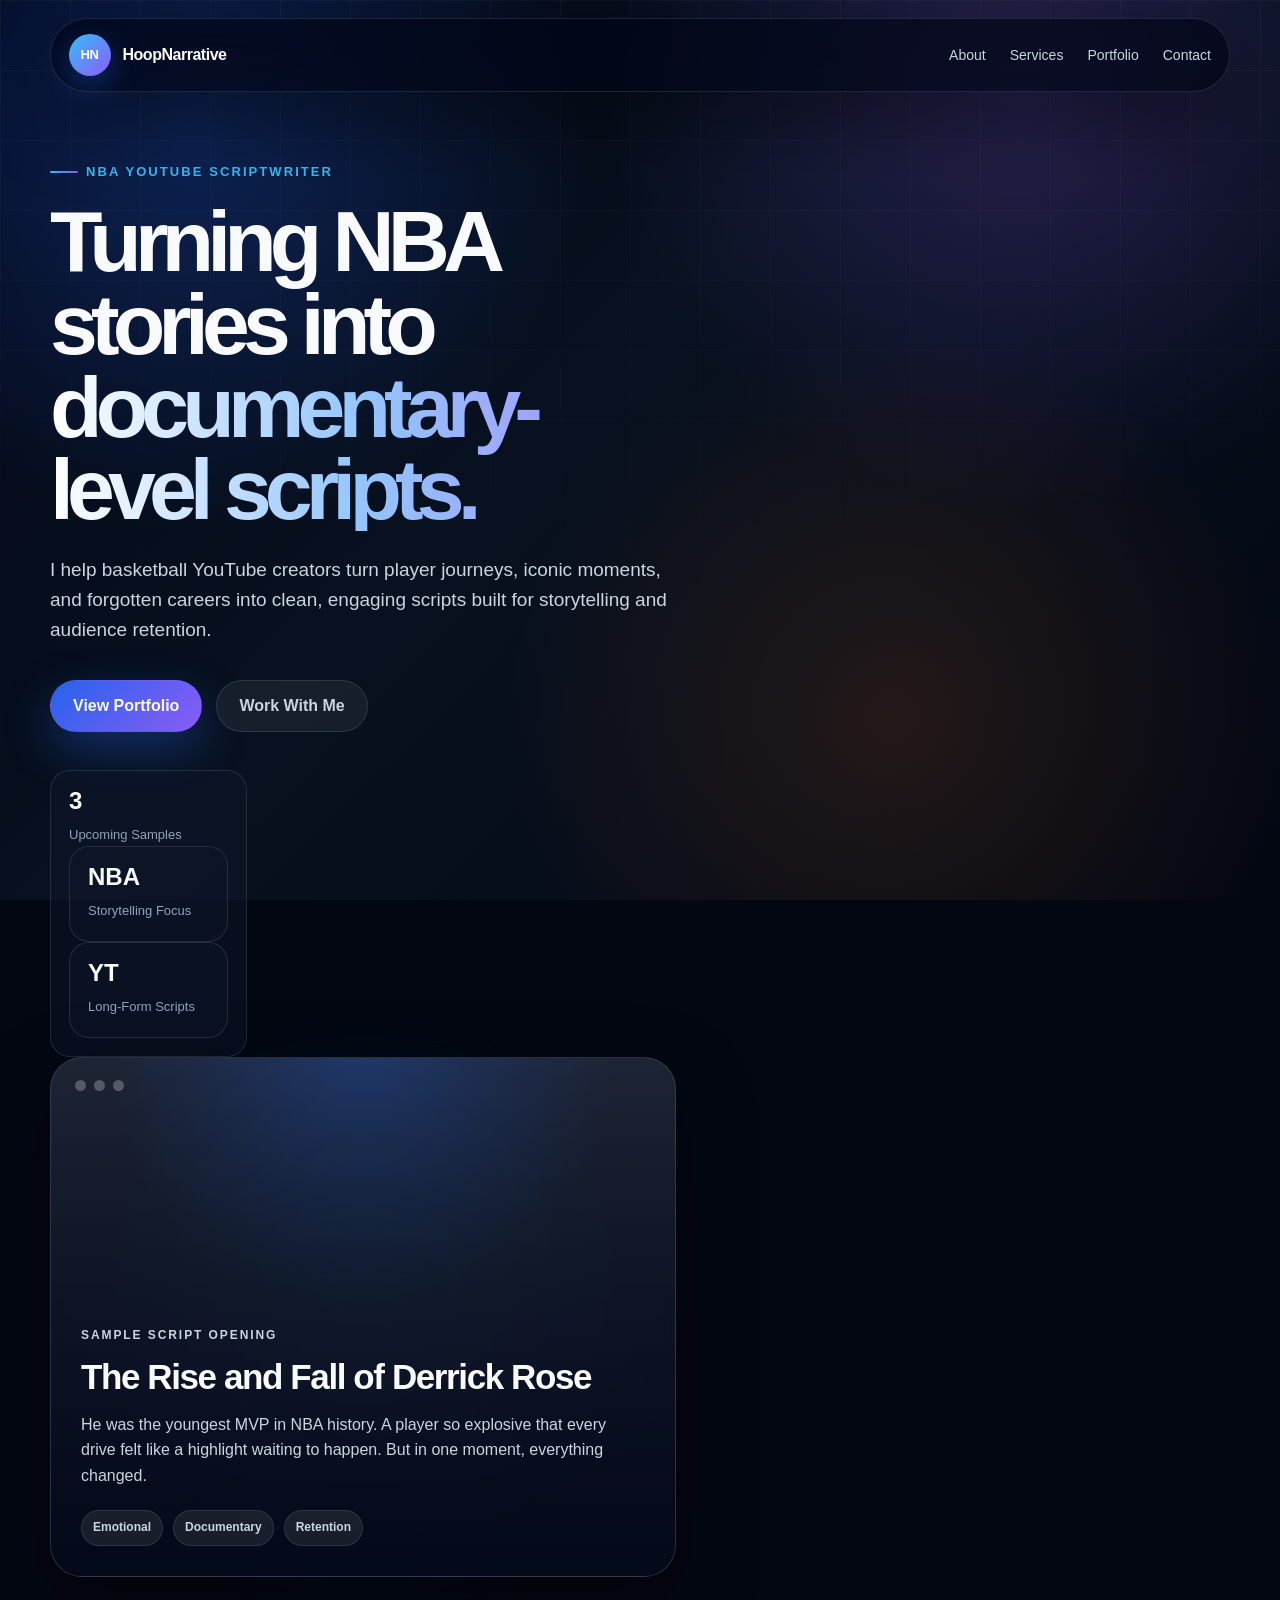
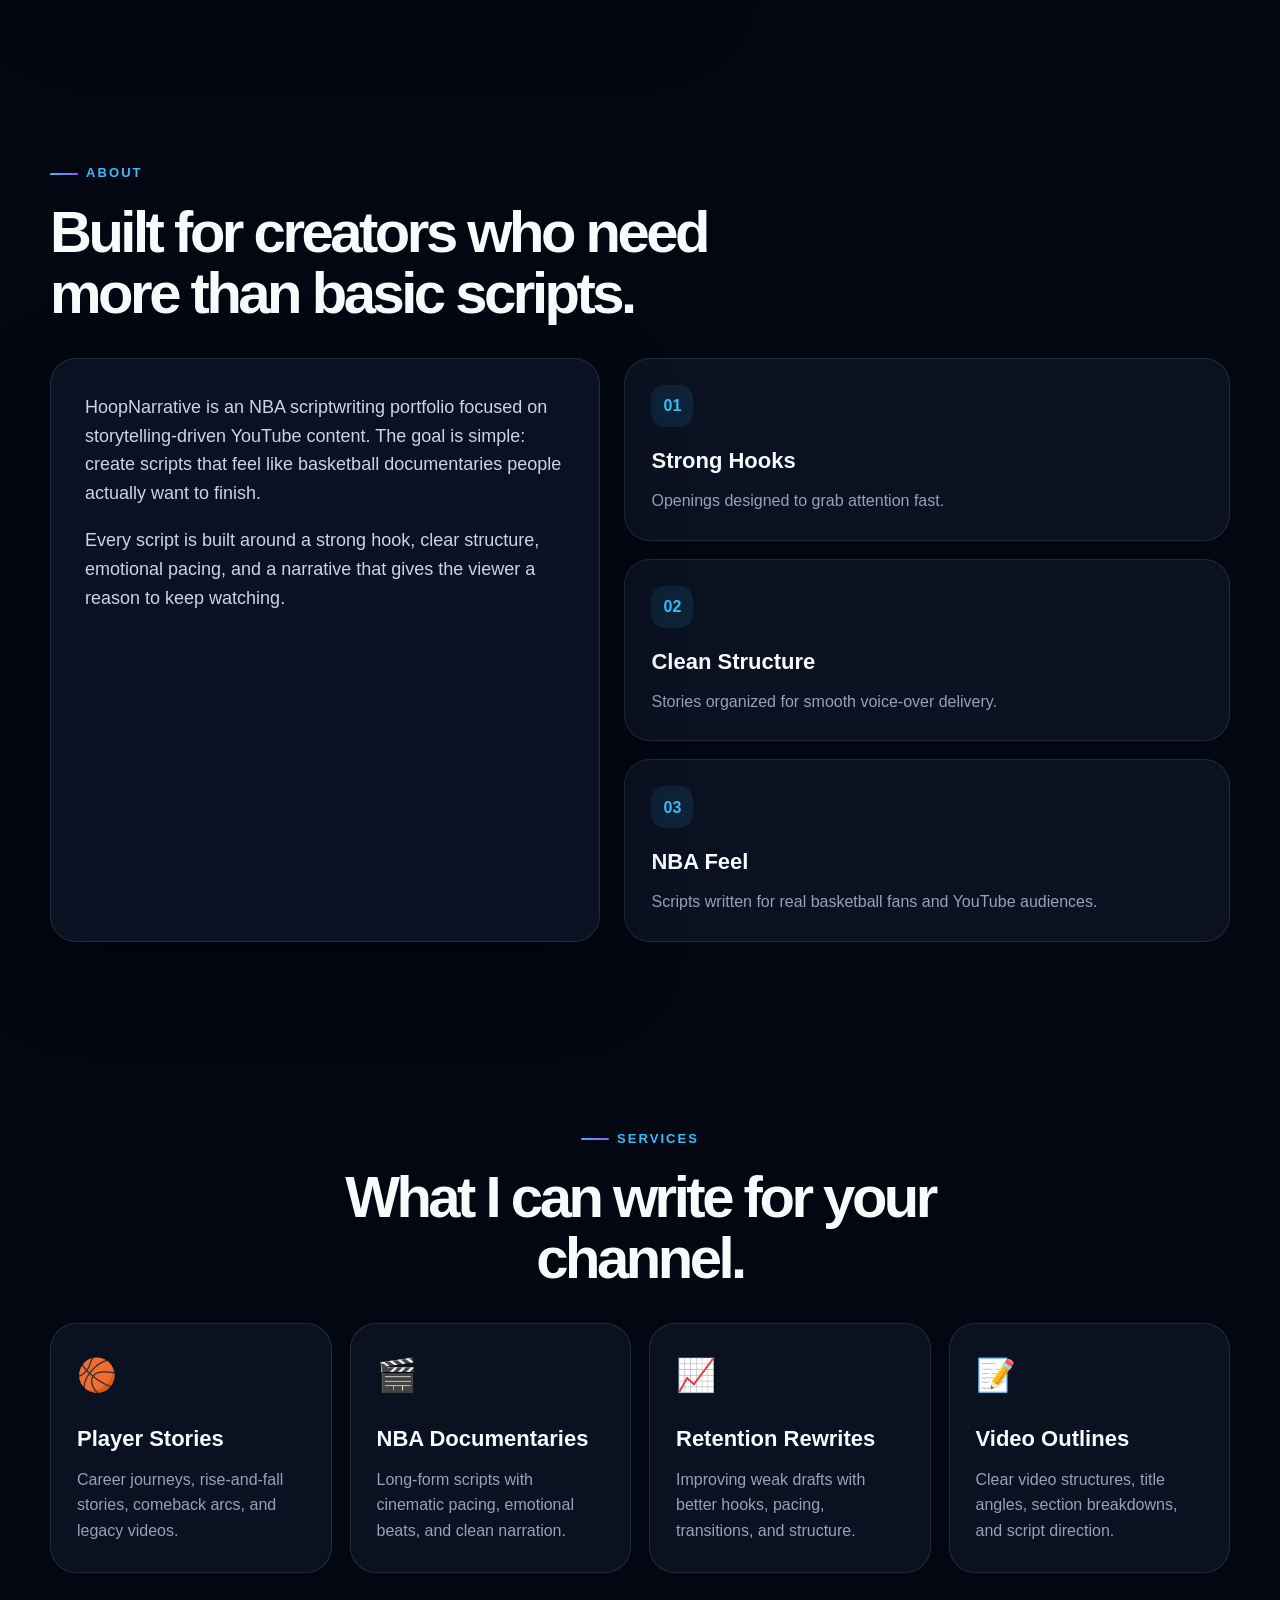
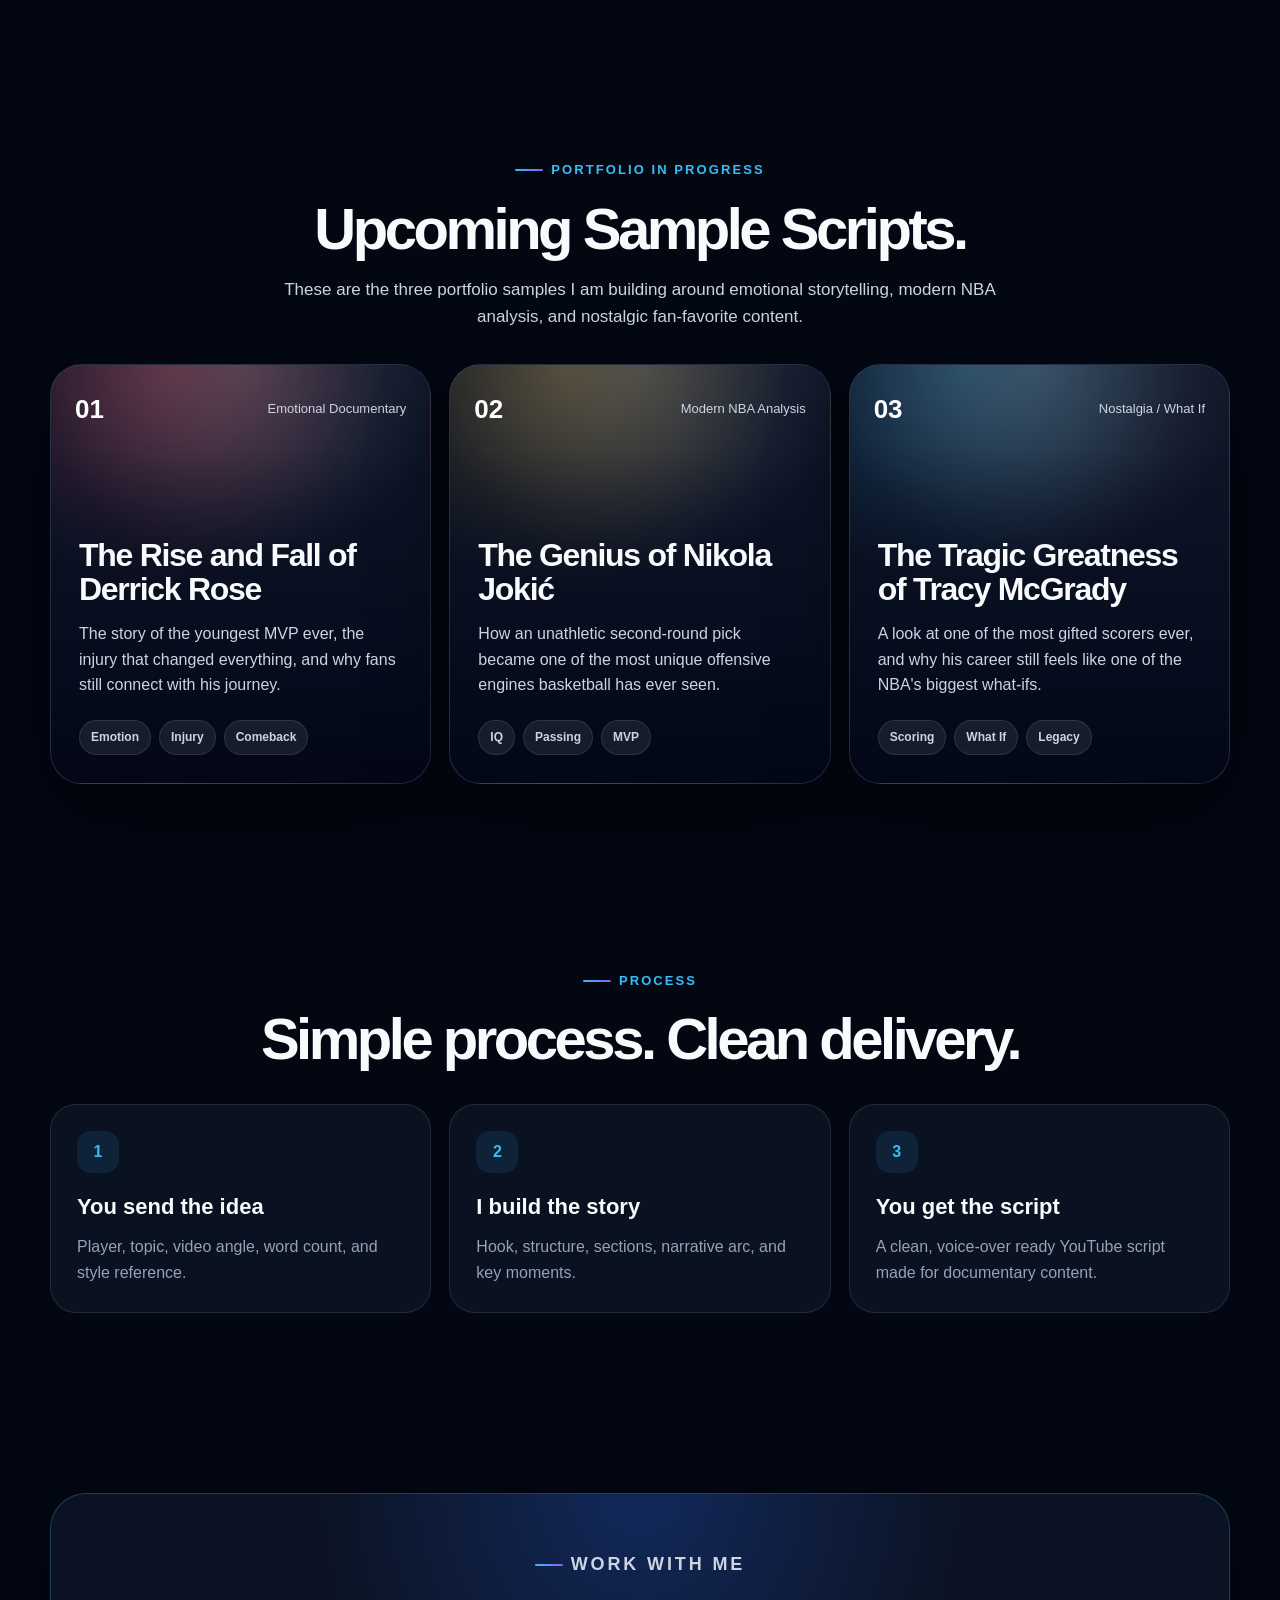
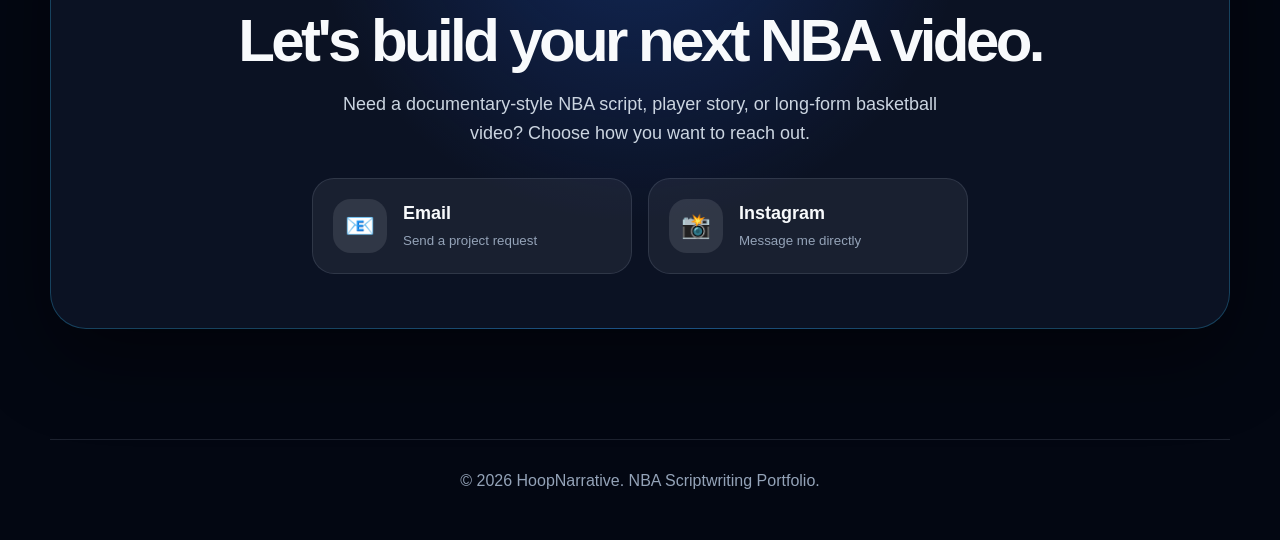
==== commit 30b20b2e: "Update index.html" ====
--- a/index.html
+++ b/index.html
@@ -172,7 +172,7 @@
     <section class="section reveal" id="portfolio">
       <div class="section-heading center">
        <p class="eyebrow">Portfolio In Progress</p>
-        <h2>Sample script concepts.</h2>
+     <h2>Upcoming Sample Scripts.</h2>
         <p class="section-subtitle">
           These are the three portfolio samples I am building around emotional storytelling,
           modern NBA analysis, and nostalgic fan-favorite content.
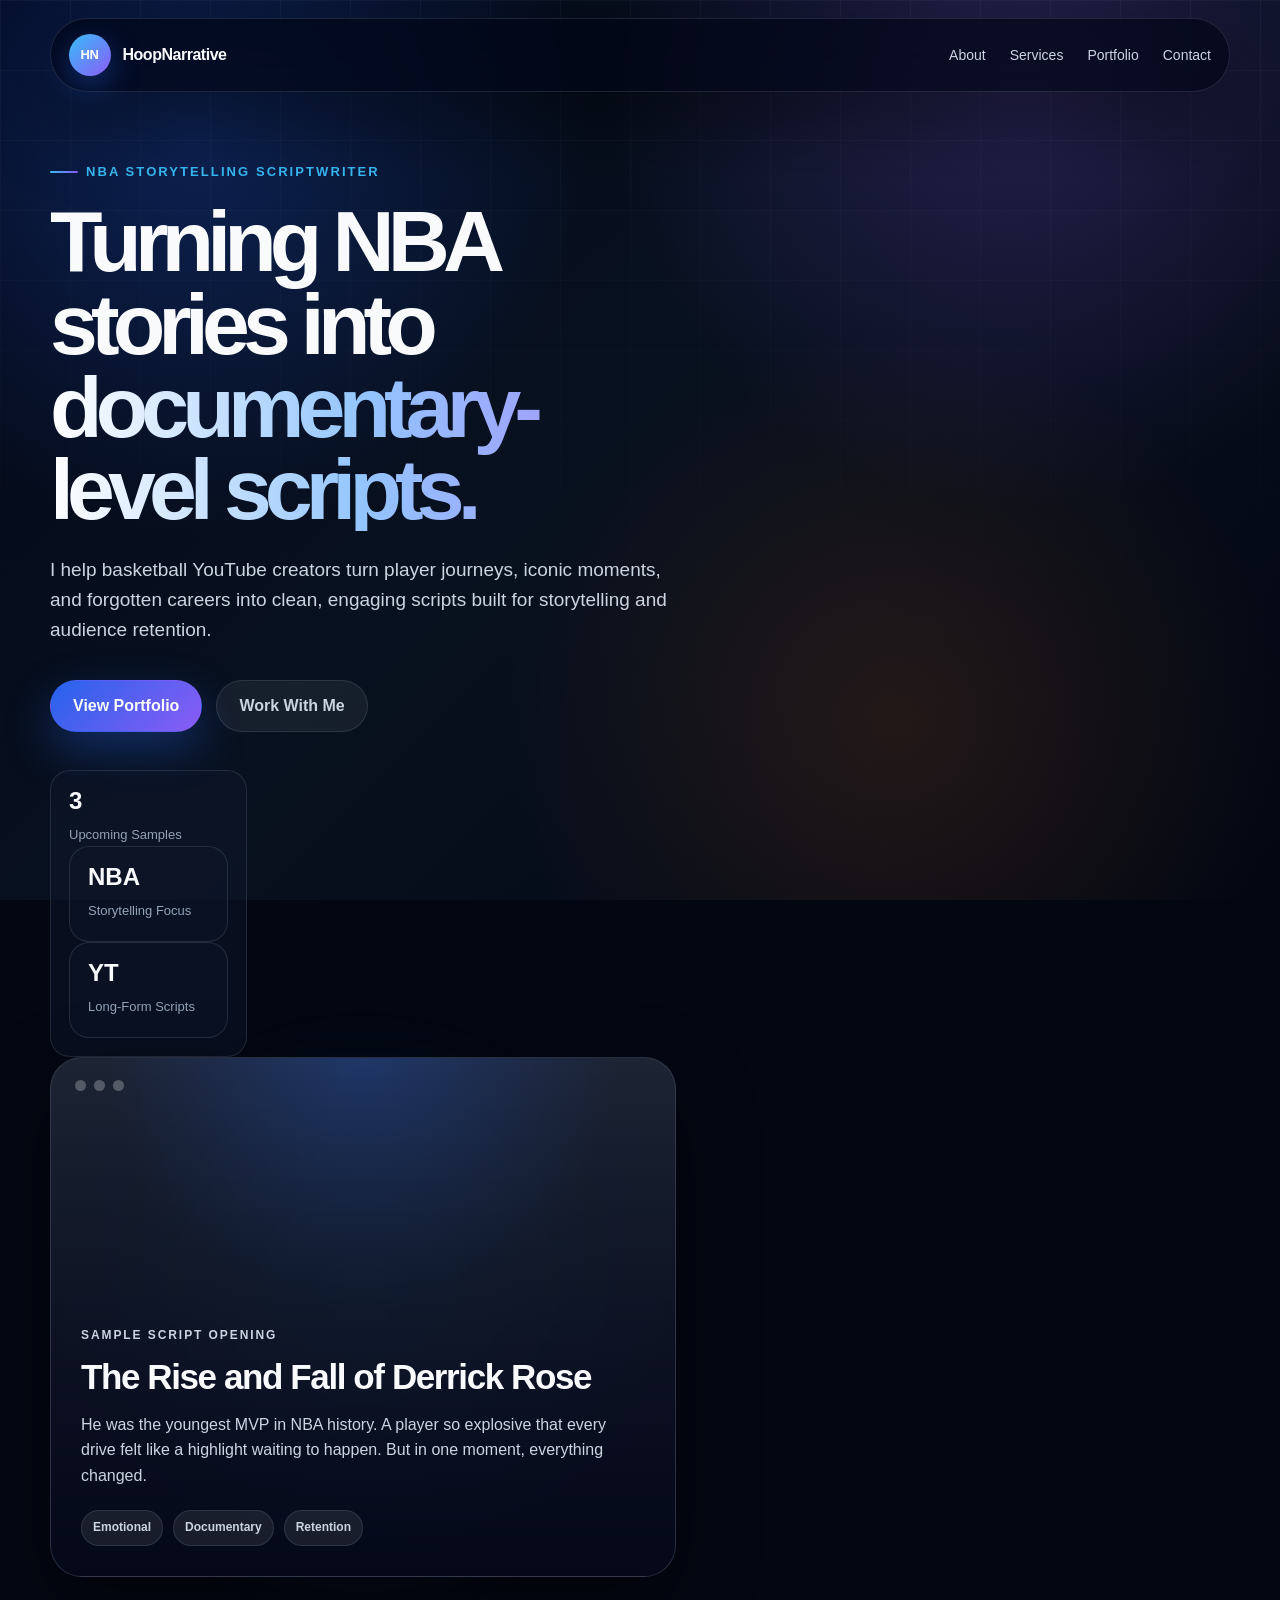
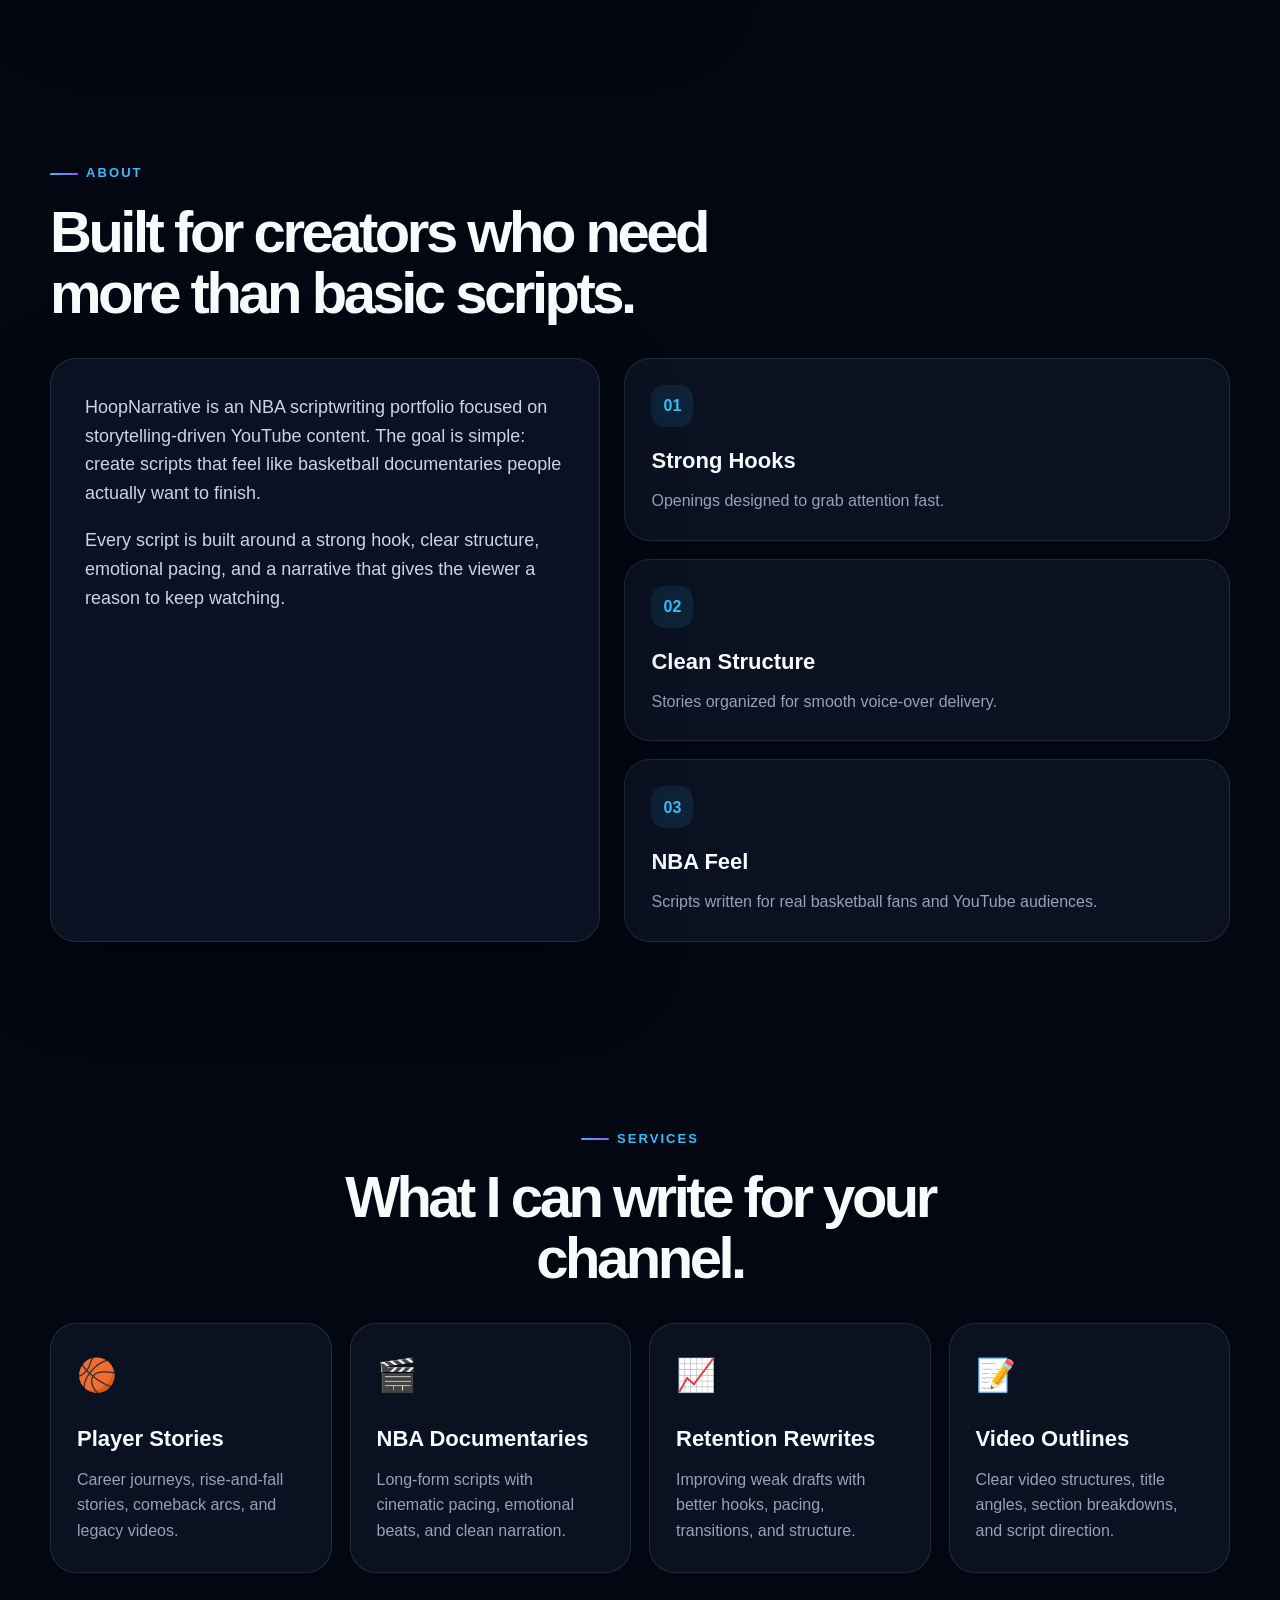
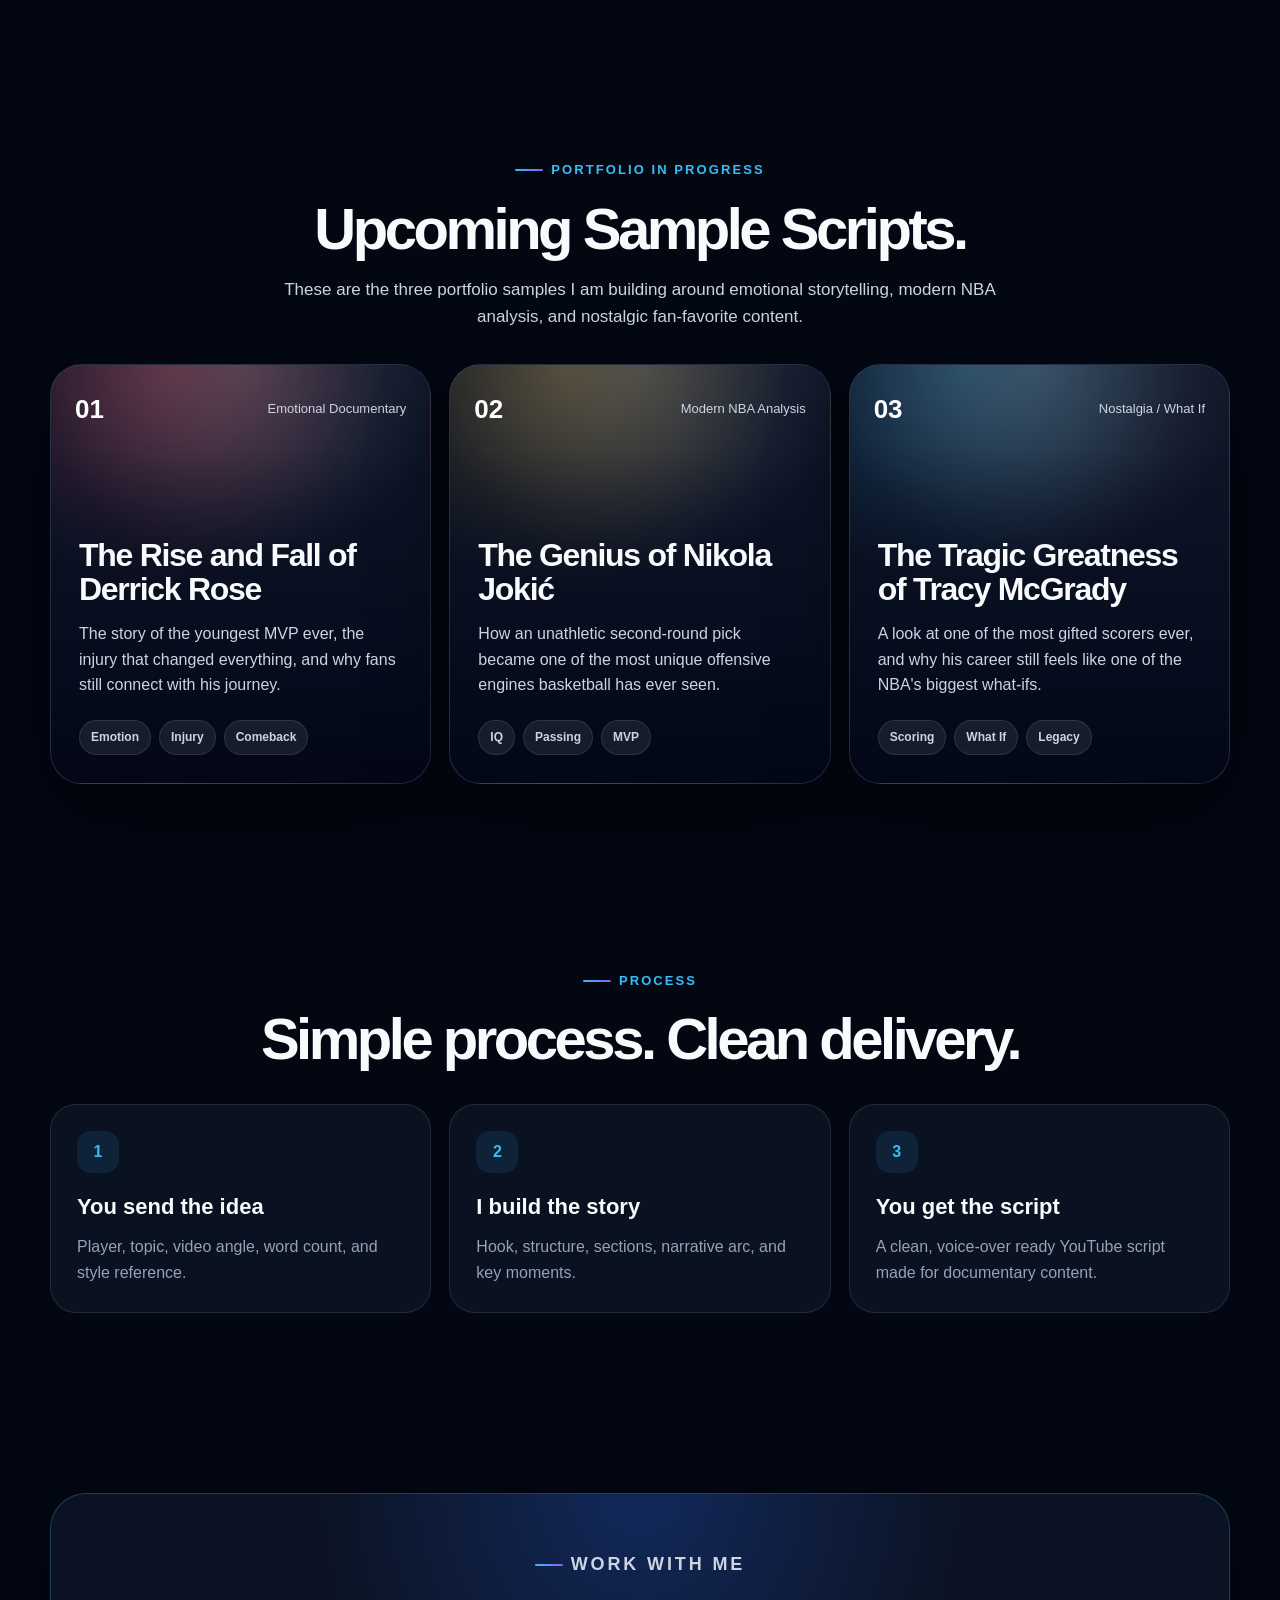
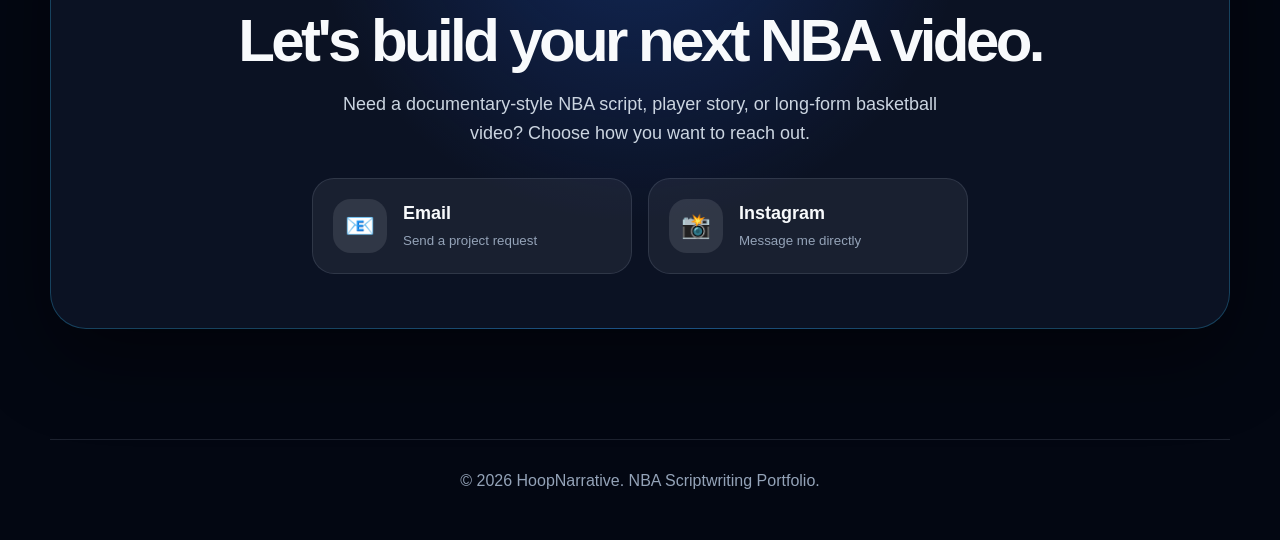
==== commit e645a192: "Update index.html" ====
--- a/index.html
+++ b/index.html
@@ -31,7 +31,7 @@
     <!-- HERO -->
     <section class="hero">
       <div class="hero-content reveal">
-        <p class="eyebrow">NBA YouTube Scriptwriter</p>
+        <p class="eyebrow">NBA Storytelling Scriptwriter</p>
 
         <h1>
           Turning NBA stories into
@@ -291,7 +291,7 @@
             </div>
           </a>
 
-          <a href="https://instagram.com/" target="_blank" class="contact-card">
+          <a href="https://instagram.com/_vaggelisn" target="_blank" class="contact-card">
             <span>📸</span>
             <div>
               <strong>Instagram</strong>
